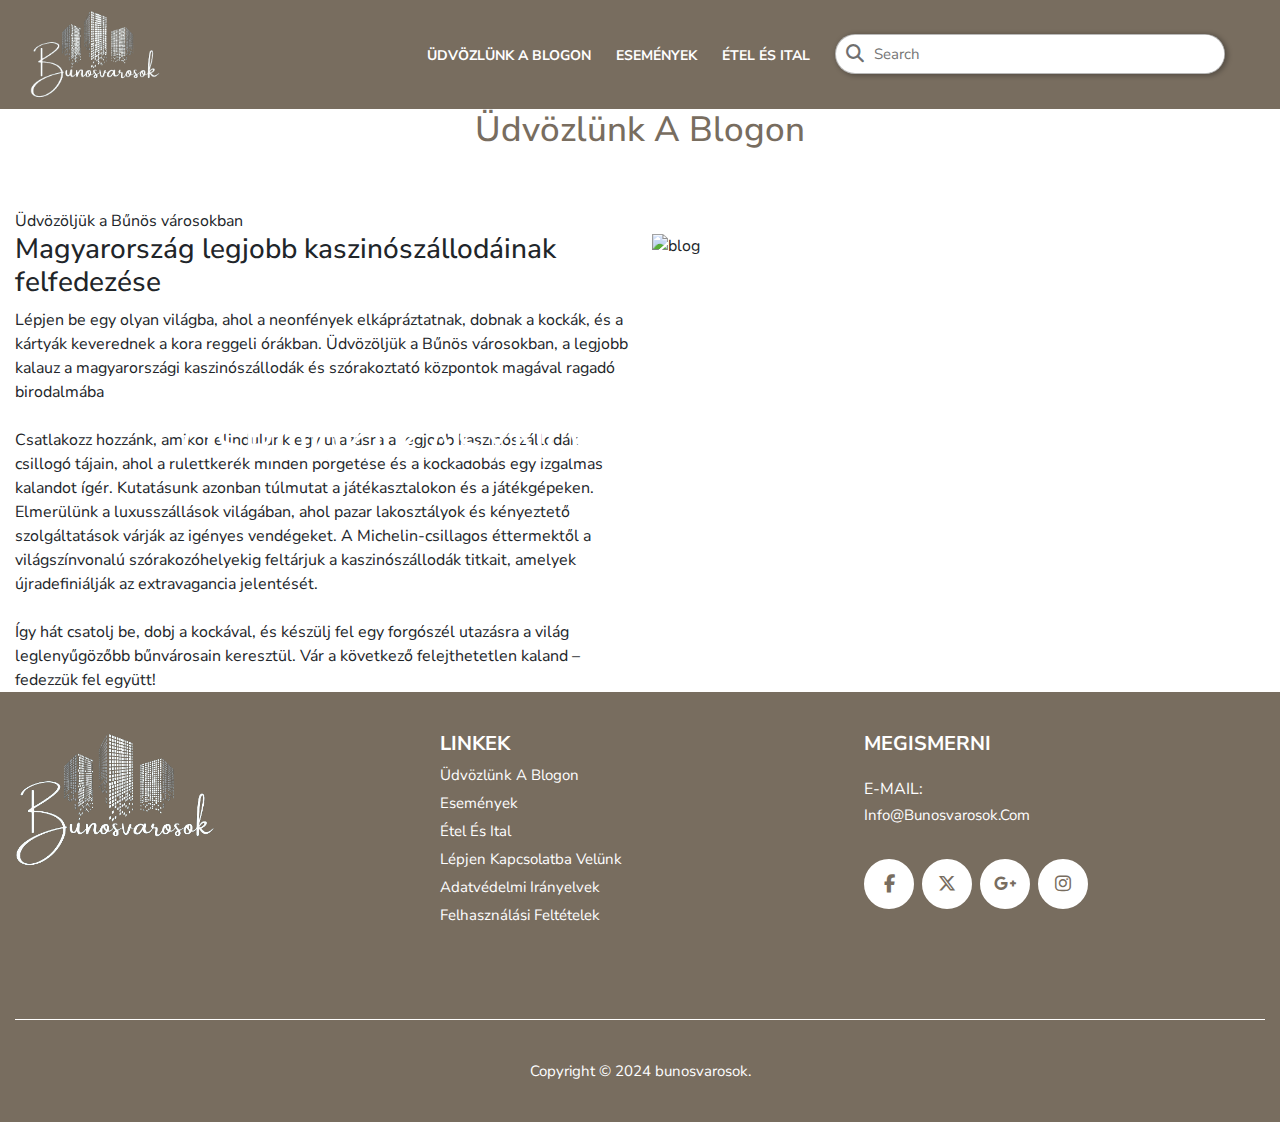
==== index.html @ e673e639 "changes" ====
<!DOCTYPE html>
<html lang="hu">

<head>
    <meta charset="UTF-8">
    <meta name="viewport" content="width=device-width, initial-scale=1.0">
    <title>itthon</title>
    <link rel="icon" type="image/x-icon" href="img/fav.png">
    <link rel="stylesheet" href="https://cdnjs.cloudflare.com/ajax/libs/font-awesome/6.5.1/css/all.min.css">
    <link rel="stylesheet" href="css/bootstrap.css">
    <link rel="stylesheet" href="css/style.css">
    <link rel="stylesheet" href="css/responsive.css">
</head>

<body>
    <!-- header section start -->
    <nav>
        <div class="container">
            <div class="navbar">
                <div class="logo"><a href="index.html"><img src="img/logo.png" alt="logo"></a></div>
                <div class="navlink">
                    <div class="closebutton"><i class="fa fa-times-circle" aria-hidden="true"></i></div>
                    <ul>
                        <li>
                            <a href="hotel.html"> Üdvözlünk a blogon</a>
                        </li>
                        <li>
                            <a href="events.html">Események</a>
                        </li>
                        <li>
                            <a href="food.html">Étel és ital</a>
                        </li>
                        <li>
                            <div id="search-wrapper">
                                <i class="search-icon fas fa-search"></i>
                                <input type="text" id="search" placeholder="Search">
                        </li>
                    </ul>

                </div>
                <div class="open"><i class="fa fa-bars" aria-hidden="true"></i></div>
            </div>
        </div>
    </nav>
    <!-- header section start -->
    <!-- hotel banner section start -->
    <div class="home_banner">
        <div class="container">
            <div class="row">
                <div class="col-12">
                    <div class="banner_box">
                        <h1>Ośrodki kasynowe na całym świecie!</h1>
                    </div>
                </div>
            </div>
        </div>
    </div>
    <!-- hotel banner section end -->
    <!-- blog section start -->
    <div class="blog_section">
        <div class="container">
            <div class="row">
                <div class="col-12">
                    <h2>Üdvözlünk a blogon</h2>
                    <p>Üdvözöljük a Bűnös városokban</p>
                </div>
                <div class="col-lg-6">
                    <div class="blog_text">
                        <h3>Magyarország legjobb kaszinószállodáinak felfedezése</h3>
                        <p>Lépjen be egy olyan világba, ahol a neonfények elkápráztatnak, dobnak a kockák, és a kártyák
                            keverednek a kora reggeli órákban. Üdvözöljük a Bűnös városokban, a legjobb kalauz a
                            magyarországi kaszinószállodák és szórakoztató központok magával ragadó birodalmába
                        </p><br>
                        <p>Csatlakozz hozzánk, amikor elindulunk egy utazásra a legjobb kaszinószállodák csillogó
                            tájain, ahol a
                            rulettkerék minden pörgetése és a kockadobás egy izgalmas kalandot ígér. Kutatásunk azonban
                            túlmutat a játékasztalokon és a játékgépeken. Elmerülünk a luxusszállások világában, ahol
                            pazar
                            lakosztályok és kényeztető szolgáltatások várják az igényes vendégeket. A Michelin-csillagos
                            éttermektől a világszínvonalú szórakozóhelyekig feltárjuk a kaszinószállodák titkait,
                            amelyek
                            újradefiniálják az extravagancia jelentését.
                        </p><br>
                        <p>Így hát csatolj be, dobj a kockával, és készülj fel egy forgószél utazásra a világ
                            leglenyűgözőbb
                            bűnvárosain keresztül. Vár a következő felejthetetlen kaland – fedezzük fel együtt!</p>
                    </div>
                </div>
                <div class="col-lg-6">
                    <div class="blog_img">
                        <img src="" alt="blog">
                    </div>
                </div>
            </div>
        </div>
    </div>
    <!-- blog section end -->
    <!-- footer section start -->
    <div class="footer">
        <div class="container">
            <div class="row">
                <div class="col-lg-4 col-sm-12 col-xs-12">
                    <div class="self_footer">
                        <a href="index.html">
                            <h4><img src="img/logo.png" alt="logo"></h4>
                        </a>
                        <ul>
                            <!-- <li>Ontdek de beste casinohotels van Nederland en geniet van elke seconde van uw leven met
                                onze diensten.
                            </li> -->
                        </ul>
                    </div>
                </div>
                <div class="col-lg-4 col-sm-12 col-xs-12">
                    <div class="self_footer self_footer_address">
                        <h4>LINKEK</h4>
                        <ul>
                            <li>
                                <a href="hotel.html"> Üdvözlünk a blogon</a>
                            </li>
                            <li>
                                <a href="events.html">Események</a>
                            </li>
                            <li>
                                <a href="food.html">Étel és ital</a>
                            </li>
                            <li>
                                <a href="contactus.html">Lépjen kapcsolatba velünk</a>
                            </li>
                            <li>
                                <a href="privacy.html">Adatvédelmi irányelvek</a>
                            </li>
                            <li>
                                <a href="terms.html">Felhasználási feltételek</a>
                            </li>
                        </ul>
                    </div>
                </div>
                <div class="col-lg-4 col-sm-12 col-xs-12">
                    <div class="self_footer self_footer_address">
                        <h4>MEGISMERNI
                        </h4>
                        <div class="email">
                            <p>E-MAIL:
                            </p>
                            <ul>
                                <li>
                                    <a href="mailto:info@bunosvarosok.com">info@bunosvarosok.com</a>
                                </li>
                            </ul>
                        </div>
                        <div class="social_profile">
                            <ul>
                                <li><a href="#"><i class="fa-brands fa-facebook-f"></i></a></li>
                                <li><a href="#"><i class="fa-brands fa-x-twitter"></i></a></li>
                                <li><a href="#"><i class="fa-brands fa-google-plus-g"></i></a></li>
                                <li><a href="#"><i class="fa-brands fa-instagram"></i></a></li>

                            </ul>
                        </div>
                    </div>
                </div>
            </div>
            <div class="row">
                <div class="col-lg-12 col-sm-12 col-xs-12">
                    <p class="copyright">Copyright © 2024 <a href="#">bunosvarosok</a>.</p>
                </div>
            </div>
        </div>
    </div>
    <!-- footer copyright section end  -->
    <script src="https://cdnjs.cloudflare.com/ajax/libs/jquery/2.2.2/jquery.min.js"></script>
    <script src="javascript/bootstrap.js"></script>
    <script src="javascript/slick.js"></script>
    <script src="https://maxcdn.bootstrapcdn.com/bootstrap/4.1.3/js/bootstrap.min.js"></script>
    <script>
        $(document).ready(function () {
            $(".open").click(function () {
                $("body").addClass("toggle");
            });
        });
        $(document).ready(function () {
            $(".closebutton").click(function () {
                $("body").removeClass("toggle");
            });
        });
    </script>
    <script>
        (function () {
            "use strict";

            var cookieAlert = document.querySelector(".cookie-alert");
            var acceptCookies = document.querySelector(".accept-cookies");

            cookieAlert.offsetHeight; // Force browser to trigger reflow (https://stackoverflow.com/a/39451131)

            if (!getCookie("acceptCookies")) {
                cookieAlert.classList.add("show");
            }

            acceptCookies.addEventListener("click", function () {
                setCookie("acceptCookies", true, 60);
                cookieAlert.classList.remove("show");
            });
        })();

        // Cookie functions stolen from w3schools
        function setCookie(cname, cvalue, exdays) {
            var d = new Date();
            d.setTime(d.getTime() + (exdays * 24 * 60 * 60 * 1000));
            var expires = "expires=" + d.toUTCString();
            document.cookie = cname + "=" + cvalue + ";" + expires + ";path=/";
        }

        function getCookie(cname) {
            var name = cname + "=";
            var decodedCookie = decodeURIComponent(document.cookie);
            var ca = decodedCookie.split(';');
            for (var i = 0; i < ca.length; i++) {
                var c = ca[i];
                while (c.charAt(0) === ' ') {
                    c = c.substring(1);
                }
                if (c.indexOf(name) === 0) {
                    return c.substring(name.length, c.length);
                }
            }
            return "";
        }
    </script>
    <script>
        $(document).ready(function () {
            $(window).scroll(function () {
                var nav = $("nav");
                nav.toggleClass("sticky", $(window).scrollTop() > 0);
            });
        });
    </script>

</body>

</html>
---- css/style.css ----
@import url('https://fonts.googleapis.com/css2?family=Nunito+Sans:opsz,wght@6..12,200;6..12,300;6..12,400;6..12,500;6..12,600;6..12,700;6..12,800;6..12,900;6..12,1000&display=swap');

:root {
    --primary-color: #786D5F;
    --secondary-color: #000;
    --main-color: #fff;
}

* {
    margin: 0;
    padding: 0;
    font-family: "Nunito sans";
}

ul,
li,
p,
a {
    text-decoration: none;
    list-style: none;
    margin: 0;
    padding: 0;
}

h1,
h2,
h3,
h4,
h5,
h6 {}

a,
a:hover,
a:focus,
a:active {
    text-decoration: none;
    outline: none;
}

.button,
a:hover {
    color: #000;
}

img {
    width: 100%;
    max-width: 100%;
}

.container {
    width: 100%;
    max-width: 1440px;
    margin: 0 auto;
    padding: 0 15px;
}

h2 {
    text-align: center;
    color: var(--primary-color);
    font-size: 35px;
    padding-bottom: 50px;
    text-transform: capitalize;
}

/* navbar styling  */
nav {
    background-color: var(--primary-color);
}

.logo img {
    max-width: 130px;
}

.navbar {
    padding: 10px 15px;
    display: flex;
    justify-content: space-between;
    align-items: center;
}

.navlink ul {
    display: flex;
    align-items: center;
}

.navlink ul li {
    font-size: 18px;
    margin: 0 25px 0 0;

}

.navlink ul li a {
    color: #fff;
    font-size: 14px;
    font-style: normal;
    font-weight: bold;
    line-height: normal;
    text-transform: uppercase;
}

.open {
    display: none;
}

.closebutton {
    display: none;
}

.banner_box {
    display: flex;
    flex-direction: column;
    justify-content: center;
    align-items: center;
    height: 100%;
    text-align: center;
    position: absolute;
    top: 50%;
    left: 50%;
    color: var(--main-color);
    width: 80%;
    transform: translate(-50%, -50%);
}

.banner_box h1 {
    font-size: 45px;
    text-transform: uppercase;
}

/* navbar stylng end */
/* contact styling start */
.contact_banner {
    height: 400px;
    background-image: url(../image/contactusbanner.jpg);
    background-size: cover;
    background-position: bottom;
    background-repeat: no-repeat;
    position: relative;
}

.contact_banner::before {
    position: absolute;
    content: '';
    background: #000000a8;
    width: 100%;
    height: 100%;
    z-index: 0;
}

.contact_section h3 {
    font-size: 22px;
    text-align: left;
    line-height: 30px;
    margin-top: 20px;
    padding: 0;
}

.contact_section h2 {
    font-size: 35px;
    text-align: left;
    padding: 0;
    margin-bottom: 20px;

}

.contact_section {
    padding: 80px 0;
}

input.form-control.sub_btn {
    width: 200px;
    padding: 10px;
    background-color: var(--primary-color);
    color: #ffff;
    border: 1px solid transparent;
    transition: all 0.5s;
}

input.form-control.sub_btn:hover {
    font-weight: 500;
    background-color: #fff;
    color: var(--primary-color);
    border: 1px solid var(--primary-color);
}

.row.email p a {
    color: #000;
    -webkit-transition: all 0.3s ease 0s;
    transition: all 0.3s ease 0s;
    line-height: 28px;
    font-size: 15px;
    text-transform: capitalize;
}

/* contact styling end */
/* privacy styling start */
.privacy__section {
    position: relative;
    height: 400px;
    background-image: url(../img/privacybanner.jpg);
    background-repeat: no-repeat;
    background-size: cover;
    background-position: center;
    object-fit: cover;
    margin-top: 0;
    isolation: isolate;
    display: flex;
    flex-direction: column;
    justify-content: center;
    align-items: center;
    text-align: center;
}

.privacy__section::after {
    content: '';
    position: absolute;
    inset: 0;
    background-color: rgba(0, 0, 0, 0.55);
    z-index: -1;
}

.privacy-policy {
    padding: 40px 0;
}

.privacy-policy a {
    color: #000;
    font-weight: 700;
}

.privacy__section .banner__text h1 {
    color: var(--main-color);
    text-transform: uppercase;
}

/* privacy styling end */
/* terms styling start */
.terms__section {
    position: relative;
    height: 400px;
    background-image: url(../img/termsbanner.jpg);
    background-repeat: no-repeat;
    background-size: cover;
    background-position: center;
    object-fit: cover;
    margin-top: 0;
    isolation: isolate;
    display: flex;
    flex-direction: column;
    justify-content: center;
    align-items: center;
    text-align: center;

}

.terms__section::after {
    content: '';
    position: absolute;
    inset: 0;
    background-color: rgba(0, 0, 0, 0.55);
    z-index: -1;
}

.terms_conditons {
    padding: 40px 0;
}

.terms_conditons a {
    color: #000;
    font-weight: 700;
}

.terms__section .banner__text h1 {
    color: #fff;
    text-transform: uppercase;
}

.banner__text {
    display: flex;
    flex-direction: column;
    justify-content: center;
    align-items: center;
    height: 100%;
    text-align: center;
    position: absolute;
    top: 50%;
    left: 50%;
    color: var(--main-color);
    width: 80%;
    transform: translate(-50%, -50%);
}

.terms_conditons ul li {
    list-style-type: disc;
    margin-left: 15px;
}

.terms_conditons ol li {
    margin-left: -9px;
    list-style-type: unset;

}

/* terms styling end */
/* footer styling */
.footer {
    padding: 40px 0;
    background: var(--primary-color);
}

/*END FOOTER SOCIAL DESIGN*/
.self_footer h4 img {
    max-width: 200px;
}


.self_footer h4 {
    color: var(--main-color);
    margin-top: 0;
    margin-bottom: 5px;
    font-weight: 700;
    text-transform: uppercase;
    font-size: 20px;
}

.self_footer p {
    color: var(--main-color);
    text-transform: uppercase;
    margin: 21px 0 0;
}

.self_footer ul {
    margin: 0;
    padding: 0;
    list-style: none;
}

.self_footer ul li {
    font-weight: 400;
    color: var(--secondary-color);
    line-height: 28px;
}

.self_footer ul li a {
    color: var(--font-color);
    -webkit-transition: all 0.3s ease 0s;
    transition: all 0.3s ease 0s;
    line-height: 28px;
    font-size: 15px;
    text-transform: capitalize;
}

.self_footer ul li a:hover {
    color: var(--secondary-color);
}

.self_footer_address ul li {
    color: #fff;
    font-size: 15px;
}

.self_footer_address ul li span {
    font-weight: 400;
    color: #fff;
    line-height: 28px;
}

.self_footer {
    margin-bottom: 20px;
}

.contact_social ul {
    list-style: outside none none;
    margin: 0;
    padding: 0;
}

/*END NEWSLETTER CSS*/

/*START SOCIAL PROFILE CSS*/
.social_profile {
    margin-top: 30px;
}

.social_profile ul {
    list-style: outside none none;
    margin: 0;
    padding: 0;
}

.social_profile ul li {
    float: left;
}

.social_profile ul li a {
    text-align: center;
    border: 0px;
    text-transform: uppercase;
    transition: all 0.3s ease 0s;
    margin: 0px 8px 0 0;
    font-size: 18px;
    color: var(--primary-color);
    border-radius: 50%;
    width: 50px;
    height: 50px;
    border: 2px solid var(--main-color);
    background: var(--main-color);
    display: inline-flex;
    justify-content: center;
    align-items: center;
}

.social_profile ul li a:hover {
    background: transparent;
    border: 1px solid var(--main-color);
    color: var(--main-color);
}

/*END SOCIAL PROFILE CSS*/
.copyright {
    margin-top: 70px;
    padding-top: 40px;
    color: var(--main-color);
    font-size: 15px;
    border-top: 1px solid var(--main-color);
    text-align: center;
}

.copyright a {
    color: var(--font-color);
    transition: all 0.2s ease 0s;
}

.copyright a:hover {
    color: var(--secondary-color);
}

/* footer styling end */
/* search styling start */
#search-wrapper {
    display: flex;
    border: 1px solid rgba(0, 0, 0, 0.276);
    align-items: stretch;
    border-radius: 50px;
    background-color: #fff;
    overflow: hidden;
    max-width: 400px;
    box-shadow: 2px 1px 5px 1px rgba(0, 0, 0, 0.273);

}

#search {
    border: none;
    width: 350px;
    font-size: 15px;
}

#search:focus {
    outline: none;
}

.search-icon {
    margin: 10px;
    color: rgba(0, 0, 0, 0.564);
}

#search-button {
    border: none;
    cursor: pointer;
    color: #fff;
    background-color: var(--primary-color);
    padding: 0px 10px;
}

/* search styling end */
---- css/responsive.css ----
@media screen and (max-width:1200px) {
    body.toggle .navlink {
        transform: translateX(0);
        
    }

    .open {
        display: block;
        color: #fff;
        font-size: 30px;
    }

    .closebutton {
        display: block;
        position: absolute;
        top: 20px;
        right: 40px;
        color: #fff;
        font-size: 25px;
    }

    .saerchbar {
        display: none;
    }


    .navlink {
        transform: translateX(-100%);
        transition: all 0.5s linear;
        position: fixed;
        left: 0;
        top: 0;
        bottom: 0;
        background: #004F44;
        width: 400px;
        padding: 40px;
        margin: 0;
        z-index: 9;
    }

    .navlink ul {
        display: flex;
        flex-direction: column;
        align-items: start;
    }

    .navbar .navlink {
        margin-left: 0;

    }

    .navlink ul li a {
        color: #fff;
    }

    .navlink ul li {
        padding: 10px;
    }

    .box1 h2 {
        margin-top: 10px;
    }

    .social_profile ul li a {
        font-size: 18px;
        width: 45px;
        height: 45px;
        line-height: 47px;
    }

    .copyright {
        margin-top: 20px;
        padding-top: 10px;
    }

    .same_box h1 {
        font-size: 35px;
    }

    .same_box p {
        font-size: 16px;

    }
    
}
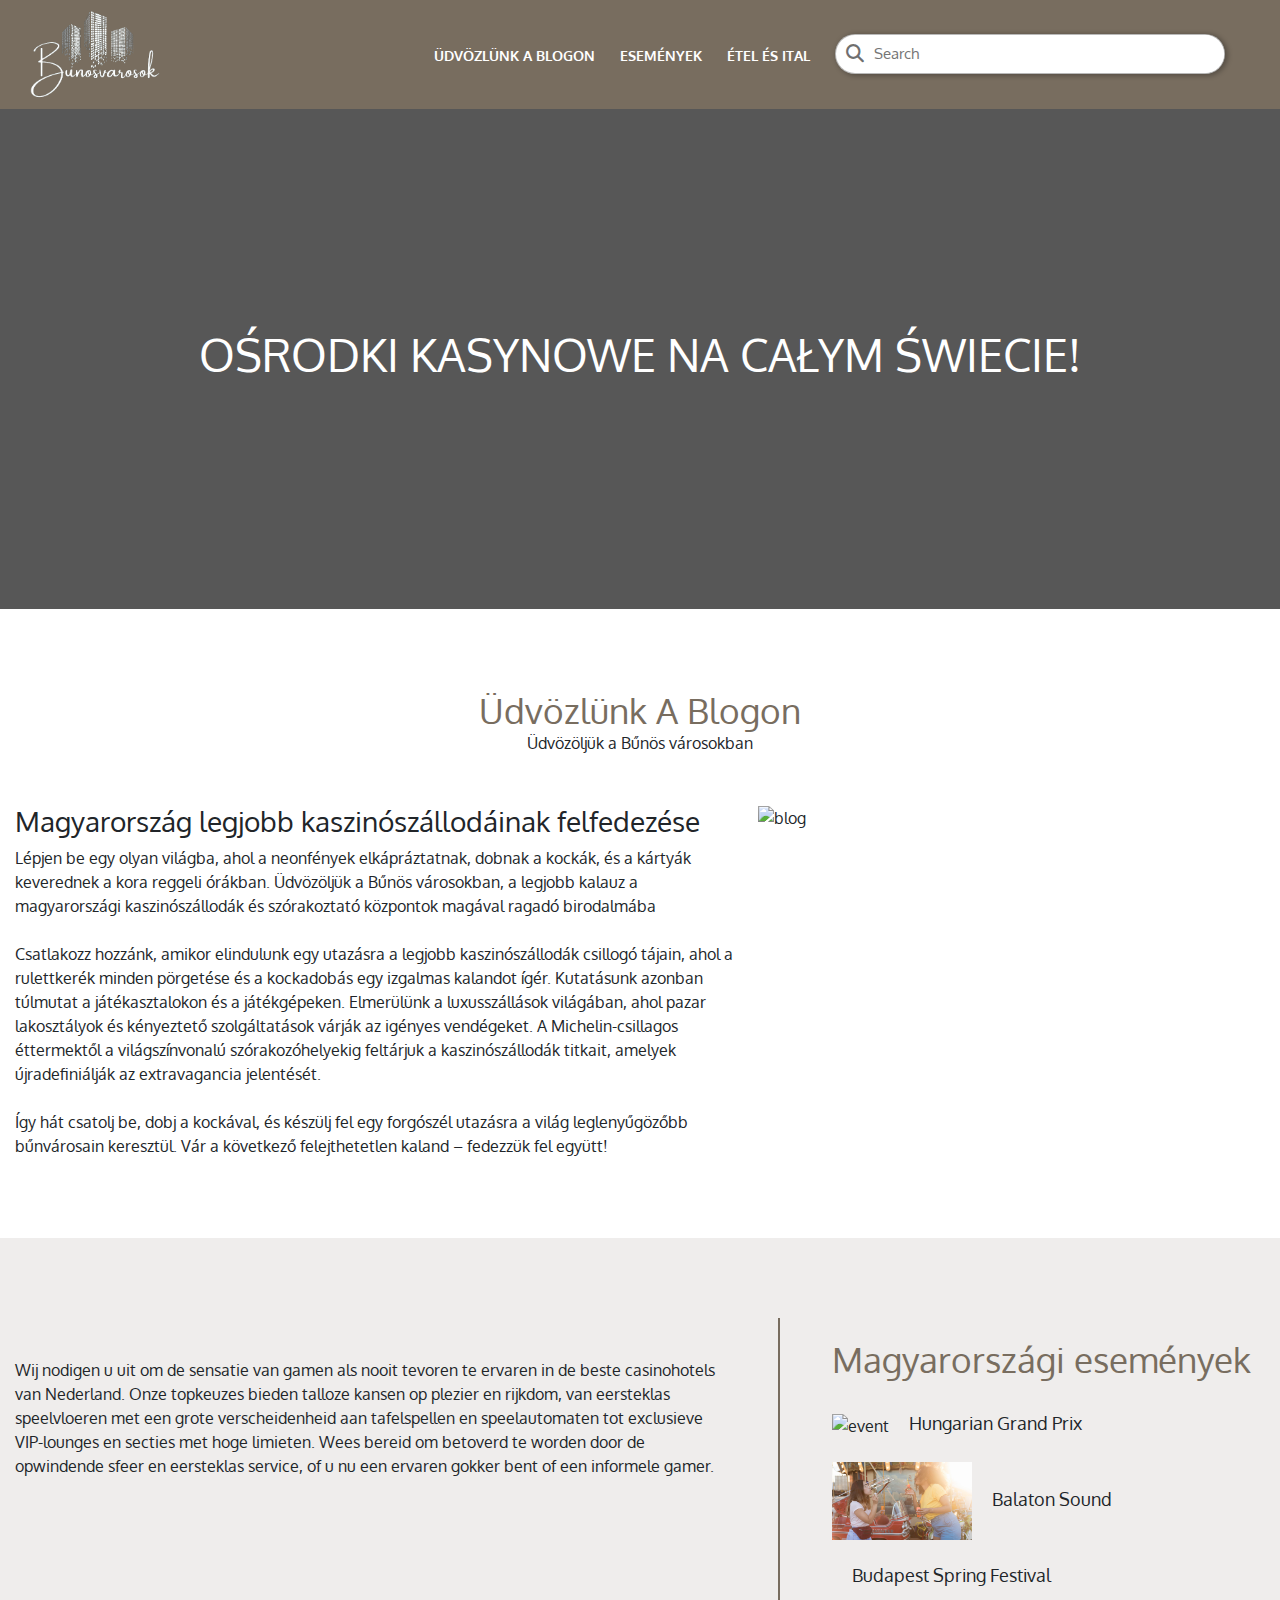
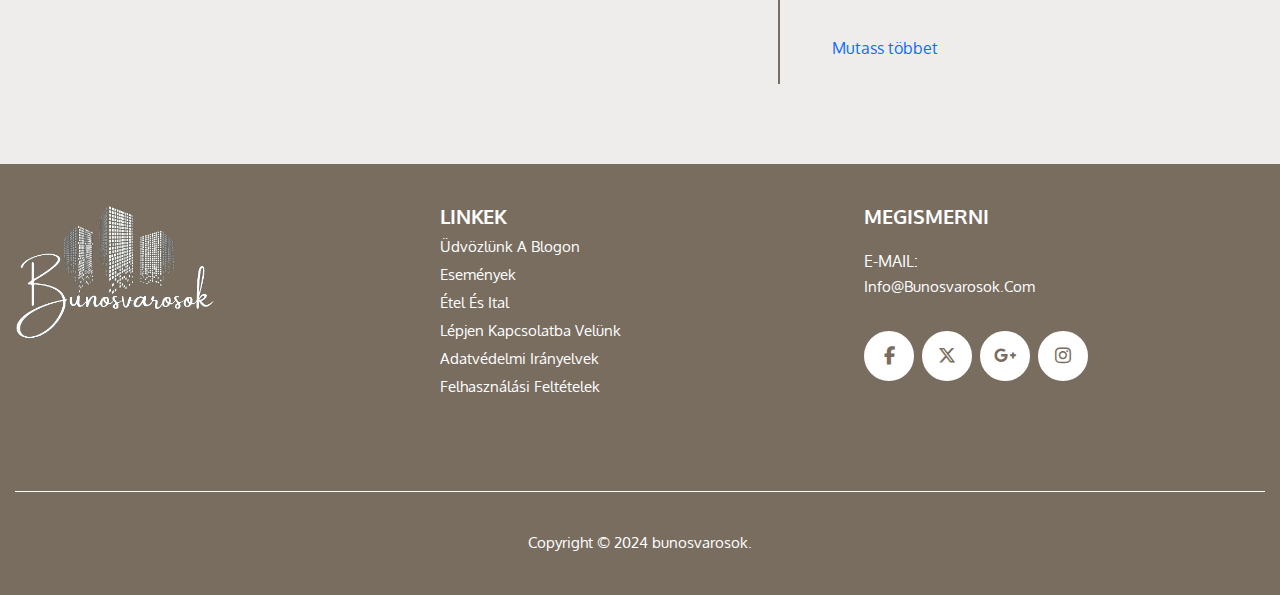
==== commit 05e18dfb: "changes" ====
--- a/index.html
+++ b/index.html
@@ -61,10 +61,12 @@
         <div class="container">
             <div class="row">
                 <div class="col-12">
-                    <h2>Üdvözlünk a blogon</h2>
-                    <p>Üdvözöljük a Bűnös városokban</p>
-                </div>
-                <div class="col-lg-6">
+                    <div class="blog_heading">
+                        <h2>Üdvözlünk a blogon</h2>
+                        <p>Üdvözöljük a Bűnös városokban</p>
+                    </div>
+                </div>
+                <div class="col-lg-7">
                     <div class="blog_text">
                         <h3>Magyarország legjobb kaszinószállodáinak felfedezése</h3>
                         <p>Lépjen be egy olyan világba, ahol a neonfények elkápráztatnak, dobnak a kockák, és a kártyák
@@ -86,15 +88,78 @@
                             bűnvárosain keresztül. Vár a következő felejthetetlen kaland – fedezzük fel együtt!</p>
                     </div>
                 </div>
-                <div class="col-lg-6">
+                <div class="col-lg-5">
                     <div class="blog_img">
-                        <img src="" alt="blog">
+                        <img src="img/blogimg.png" alt="blog">
                     </div>
                 </div>
             </div>
         </div>
     </div>
     <!-- blog section end -->
+    <!-- aside events section start -->
+    <div class="home_asidebar">
+        <div class="container">
+            <div class="row">
+                <div class="col-xxl-7 col-xl-7 col-lg-6 col-md-12 col-sm-12">
+                    <div class="left_side_ab">
+                        <img src="assets/images/homeaside.jpg" alt="" class="img-fluid">
+                        <p class="mt-3">Wij nodigen u uit om de sensatie van gamen als nooit tevoren te ervaren in de
+                            beste casinohotels van
+                            Nederland. Onze topkeuzes bieden talloze kansen op plezier en rijkdom, van eersteklas
+                            speelvloeren
+                            met een grote verscheidenheid aan tafelspellen en speelautomaten tot exclusieve VIP-lounges
+                            en
+                            secties met hoge limieten. Wees bereid om betoverd te worden door de opwindende sfeer en
+                            eersteklas service, of u nu een ervaren gokker bent of een informele gamer.</p>
+
+                    </div>
+                </div>
+                <div class="col-xxl-5 col-xl-5 col-lg-6 col-md-12 col-sm-12">
+                    <div class="right_side_ab">
+                        <div class="row upcoming_events">
+                            <div class="col-12 mb-4">
+                                <h3>Magyarországi események</h3>
+                            </div>
+                            <div class="col-12 mb-4">
+                                <div class="events">
+                                    <div class="box">
+                                        <img src="img/aside1img.jpg" alt="event">
+                                    </div>
+                                    <div class="box2">
+                                        <h4>Hungarian Grand Prix</h4>
+                                    </div>
+                                </div>
+                            </div>
+                            <div class="col-12 mb-4">
+                                <div class="events">
+                                    <div class="box">
+                                        <img src="img/aside2img.jpg" alt="event">
+                                    </div>
+                                    <div class="box2">
+                                        <h4>Balaton Sound</h4>
+                                    </div>
+                                </div>
+                            </div>
+                            <div class="col-12 mb-4">
+                                <div class="events">
+                                    <div class="box">
+                                        <img src="assets/images/events.jpg" alt="">
+                                    </div>
+                                    <div class="box2">
+                                        <h4>Budapest Spring Festival</h4>
+                                    </div>
+                                </div>
+                            </div>
+                            <div class="col-12 mt-4 mb-4"><a href="Aankomende-evenementen.html" class="common_btn"
+                                    target="_blank">Mutass többet</a></div>
+                        </div>
+                    </div>
+                </div>
+            </div>
+        </div>
+    </div>
+    <!-- aside events section end -->
     <!-- footer section start -->
     <div class="footer">
         <div class="container">
--- a/css/style.css
+++ b/css/style.css
@@ -1,4 +1,4 @@
-@import url('https://fonts.googleapis.com/css2?family=Nunito+Sans:opsz,wght@6..12,200;6..12,300;6..12,400;6..12,500;6..12,600;6..12,700;6..12,800;6..12,900;6..12,1000&display=swap');
+@import url('https://fonts.googleapis.com/css2?family=Oxygen:wght@300;400;700&display=swap');
 
 :root {
     --primary-color: #786D5F;
@@ -9,7 +9,7 @@
 * {
     margin: 0;
     padding: 0;
-    font-family: "Nunito sans";
+    font-family: "Oxygen", sans-serif;
 }
 
 ul,
@@ -58,7 +58,7 @@
     text-align: center;
     color: var(--primary-color);
     font-size: 35px;
-    padding-bottom: 50px;
+    padding-bottom: 10px;
     text-transform: capitalize;
 }
 
@@ -106,6 +106,26 @@
     display: none;
 }
 
+/* navbar stylng end */
+/* home page start */
+.home_banner {
+    height: 500px;
+    background-image: url(../img/homebanner.jpg);
+    background-size: cover;
+    background-position: center;
+    background-repeat: no-repeat;
+    position: relative;
+}
+
+.home_banner::before {
+    position: absolute;
+    content: '';
+    background: #000000a8;
+    width: 100%;
+    height: 100%;
+    z-index: 0;
+}
+
 .banner_box {
     display: flex;
     flex-direction: column;
@@ -126,13 +146,234 @@
     text-transform: uppercase;
 }
 
-/* navbar stylng end */
+/* home page end */
+/* blog styling start */
+.blog_section {
+    padding: 80px 0;
+}
+
+.blog_heading h2 {
+    margin-bottom: 0;
+    padding: 0;
+}
+
+.blog_heading {
+    text-align: center;
+    margin-bottom: 50px;
+}
+
+.blog_text {
+    display: flex;
+    flex-direction: column;
+    justify-content: center;
+    height: 100%;
+}
+
+.blog_img img {
+    width: 75%;
+    text-align: center;
+}
+
+/* blog styling end */
+/* hotel styling start */
+.hotel_banner {
+    height: 400px;
+    background-image: url(../img/hotelbanner.jpg);
+    background-size: cover;
+    background-position: center;
+    background-repeat: no-repeat;
+    position: relative;
+}
+
+.hotel_banner::before {
+    position: absolute;
+    content: '';
+    background: #000000a8;
+    width: 100%;
+    height: 100%;
+    z-index: 0;
+}
+
+/* hotel styling end */
+/* food styling start */
+.food_banner {
+    height: 400px;
+    background-image: url(../img/foodbanner.jpg);
+    background-size: cover;
+    background-position: center;
+    background-repeat: no-repeat;
+    position: relative;
+}
+
+.food_banner::before {
+    position: absolute;
+    content: '';
+    background: #000000a8;
+    width: 100%;
+    height: 100%;
+    z-index: 0;
+}
+
+/* food styling end */
+/* below banner styling start */
+.below_section {
+    padding: 80px 0px;
+    background: #786d5f1f;
+}
+
+.below_text {
+    display: flex;
+    justify-content: center;
+    height: 100%;
+    flex-direction: column;
+    margin-bottom: 20px;
+}
+
+.below_text h2 {
+    text-align: left;
+}
+
+/* below banner styling end */
+/* hotel detail styling start */
+.hotel_detail {
+    padding: 80px 0;
+}
+
+.detail_inner {
+    text-align: center;
+    height: 100%;
+    box-shadow: rgba(100, 100, 111, 0.2) 0px 7px 29px 0px;
+    border-radius: 5px;
+    padding: 20px 15px;
+    border-bottom: 4px solid #786d5f;
+    background-color: #fff;
+    transition: all 0.5s;
+}
+
+.detail_inner h3 {
+    color: var(--primary-color);
+    margin: 15px 0;
+}
+
+
+
+/* hotel detail styling end */
+/* events styling start */
+.event_banner {
+    height: 400px;
+    background-image: url(../img/eventsbanner.jpg);
+    background-size: cover;
+    background-position: center;
+    background-repeat: no-repeat;
+    position: relative;
+}
+
+.event_banner::before {
+    position: absolute;
+    content: '';
+    background: #000000a8;
+    width: 100%;
+    height: 100%;
+    z-index: 0;
+}
+
+.events_section {
+    padding: 80px 0;
+}
+
+.canvas-picture img {
+    height: 350px;
+    object-fit: cover;
+}
+
+.hotel_box {
+    display: flex;
+    flex-direction: column;
+    align-items: center;
+    justify-content: center;
+    height: 100%;
+    text-align: center;
+}
+
+.hotel_box p {
+    margin-bottom: 10px;
+}
+
+a.view {
+    margin-top: 20px;
+    text-decoration: none;
+    padding: 8px 30PX;
+    color: #fff;
+    background: var(--primary-color);
+    border: 1px solid transparent;
+    transition: all 0.5s;
+    border-radius: 5px;
+    font-size: 18px;
+}
+
+a.view:hover {
+    border: 1px solid var(--primary-color);
+    color: var(--primary-color);
+    background: transparent;
+}
+
+.event_row {
+    margin-bottom: 20px;
+    box-shadow: rgba(100, 100, 111, 0.2) 0px 7px 29px 0px;
+    padding: 20px;
+}
+
+.bottom_text_section {
+    background-color: #786d5f1f;
+    padding: 80px 0;
+}
+
+/* events styling end */
+/* home aside styling */
+.events {
+    display: flex;
+    flex-direction: row;
+    align-items: center;
+    justify-content: start;
+    gap: 20px;
+}
+
+.box img {
+    width: 140px;
+}
+
+.box img:hover {
+    transition: 0.5s;
+    transform: scale(1.1);
+}
+
+.box2 h4 {
+    font-size: 18px;
+    margin-bottom: 2px;
+}
+
+.row.upcoming_events {
+    border-left: 2px solid var(--primary-color);
+    padding-left: 40px;
+    margin-left: 20px;
+}
+
+.row.upcoming_events h3 {
+    color: var(--primary-color);
+    font-size: 35px;
+    margin-top: 20px;
+}
+.home_asidebar{
+    padding: 80px 0;
+    background: #786d5f1f;
+}
+/* home aside styling end */
 /* contact styling start */
 .contact_banner {
     height: 400px;
-    background-image: url(../image/contactusbanner.jpg);
+    background-image: url(../img/contactbanner.jpg);
     background-size: cover;
-    background-position: bottom;
+    background-position: center;
     background-repeat: no-repeat;
     position: relative;
 }
@@ -199,7 +440,7 @@
     background-image: url(../img/privacybanner.jpg);
     background-repeat: no-repeat;
     background-size: cover;
-    background-position: center;
+    background-position: revert;
     object-fit: cover;
     margin-top: 0;
     isolation: isolate;
--- a/css/responsive.css
+++ b/css/responsive.css
@@ -1,7 +1,7 @@
 @media screen and (max-width:1200px) {
     body.toggle .navlink {
         transform: translateX(0);
-        
+
     }
 
     .open {
@@ -57,10 +57,6 @@
         padding: 10px;
     }
 
-    .box1 h2 {
-        margin-top: 10px;
-    }
-
     .social_profile ul li a {
         font-size: 18px;
         width: 45px;
@@ -72,14 +68,10 @@
         margin-top: 20px;
         padding-top: 10px;
     }
+}
+    @media screen and (max-width:991px) {
 
-    .same_box h1 {
-        font-size: 35px;
-    }
-
-    .same_box p {
-        font-size: 16px;
-
-    }
-    
-}
+        .hotel_box {
+            margin-bottom: 35px;
+        }
+    }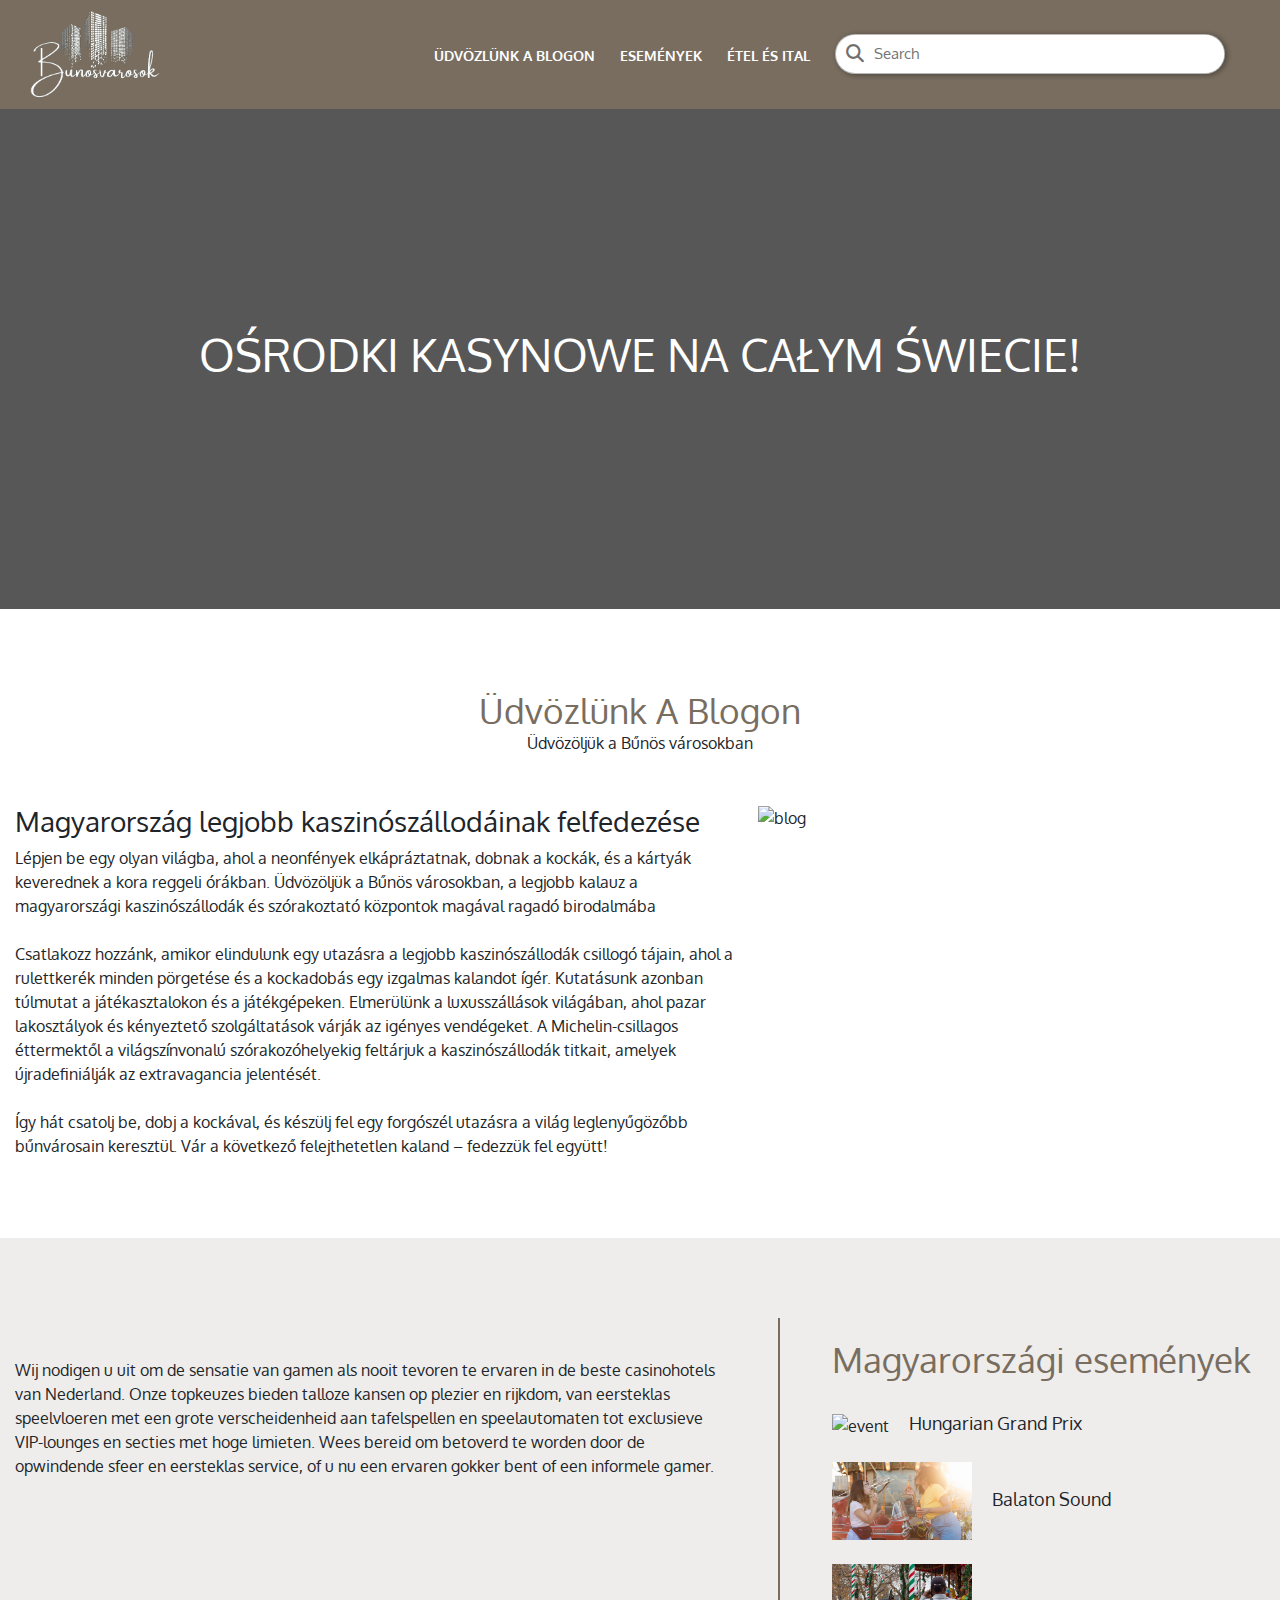
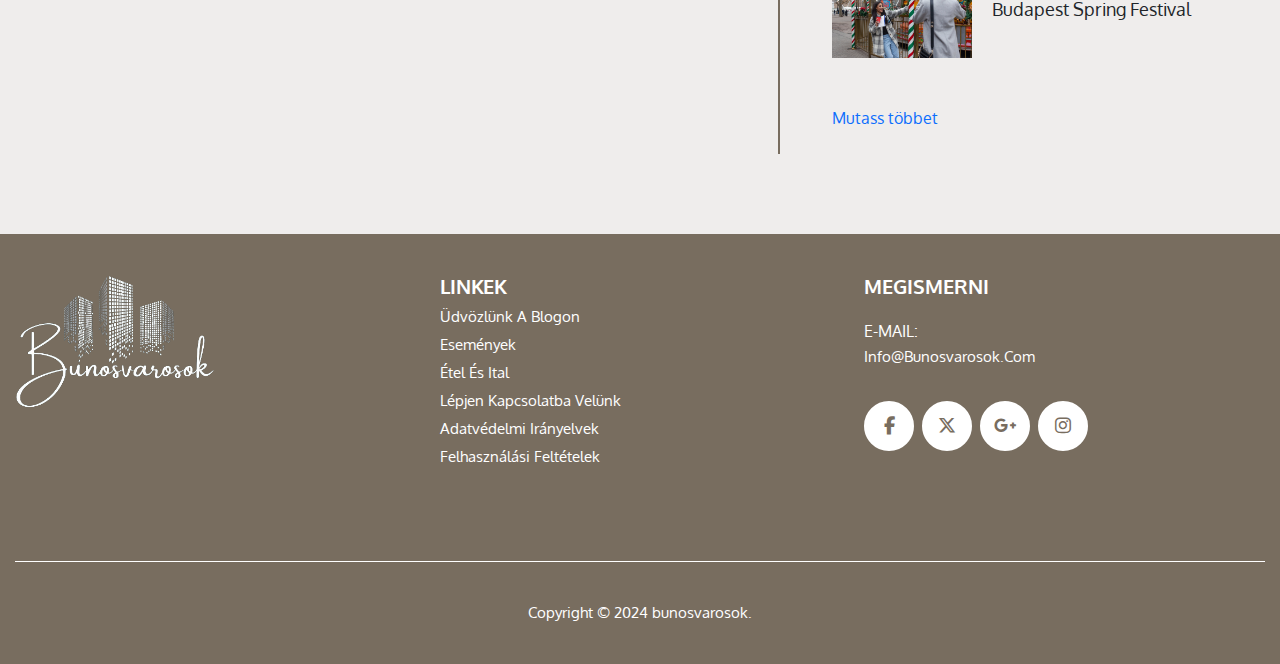
==== commit 48f1189d: "changes" ====
--- a/index.html
+++ b/index.html
@@ -144,7 +144,7 @@
                             <div class="col-12 mb-4">
                                 <div class="events">
                                     <div class="box">
-                                        <img src="assets/images/events.jpg" alt="">
+                                        <img src="img/aside3img.jpg" alt="event">
                                     </div>
                                     <div class="box2">
                                         <h4>Budapest Spring Festival</h4>
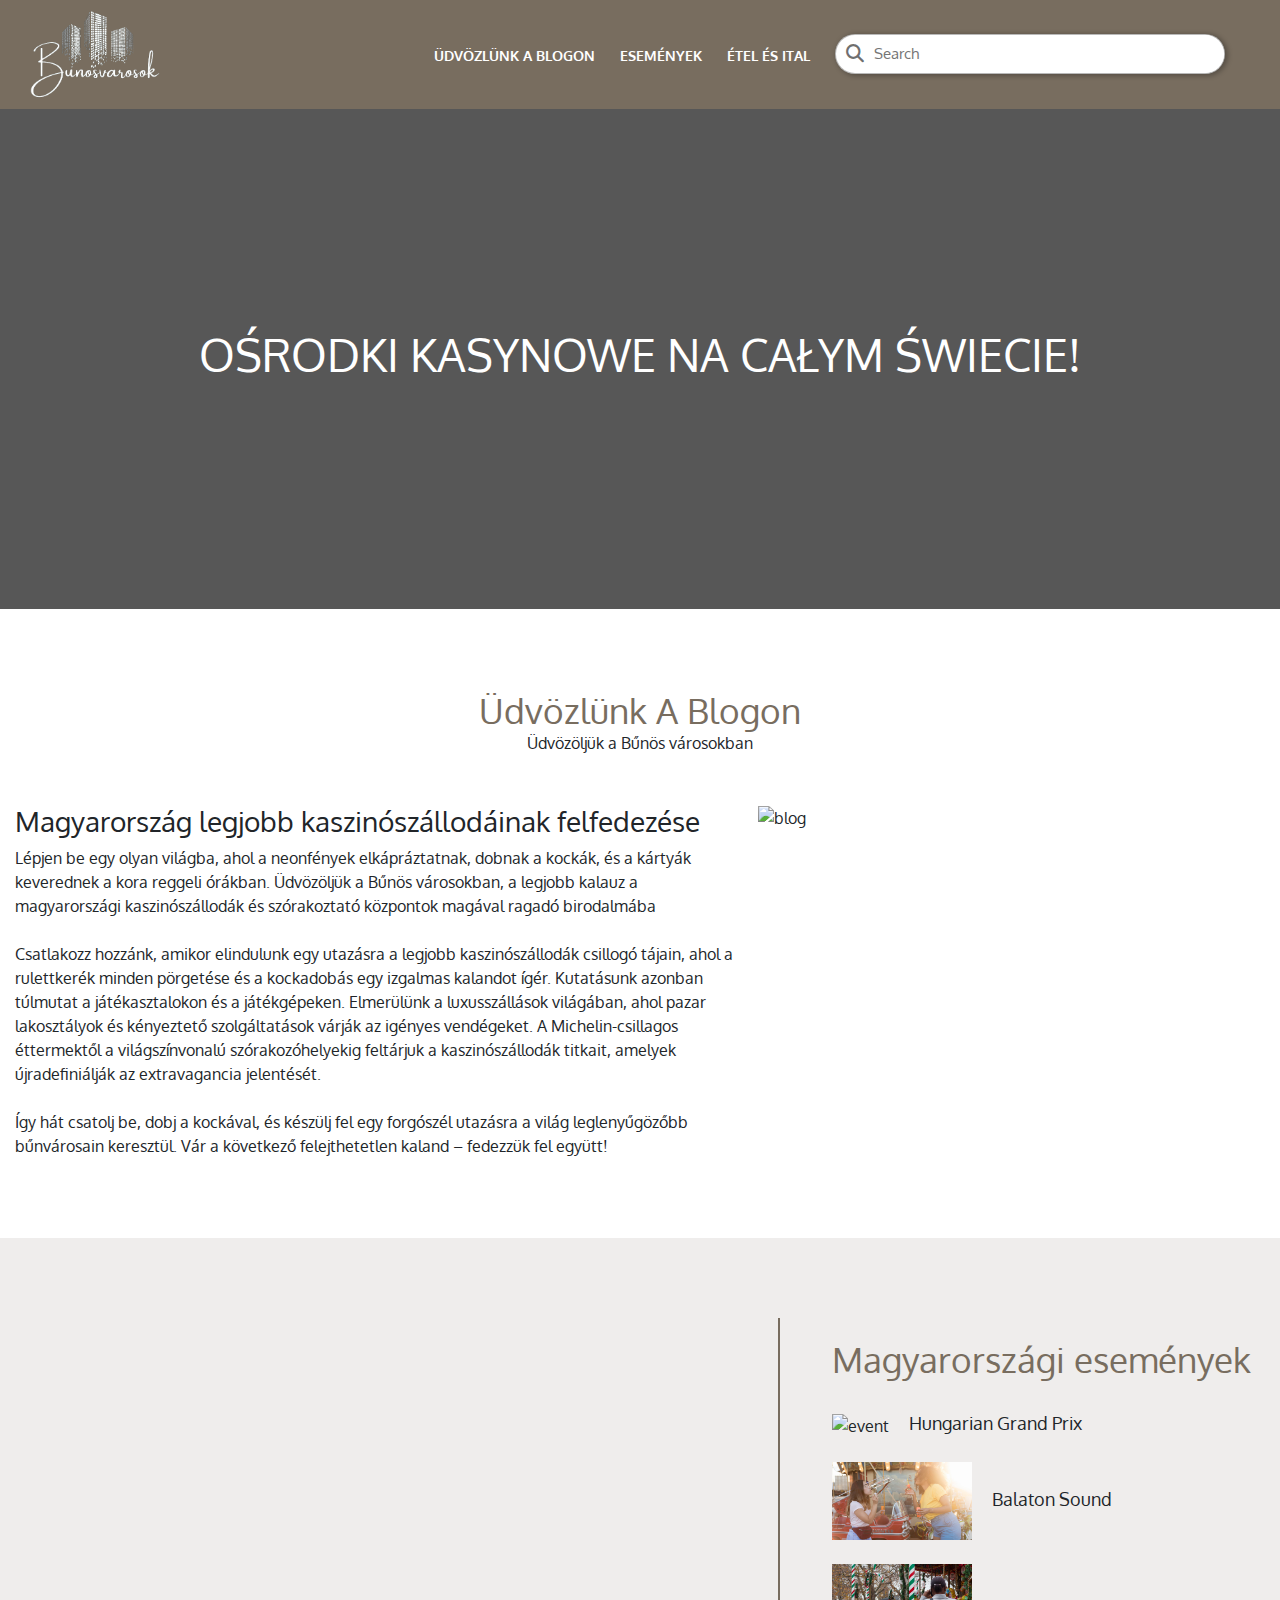
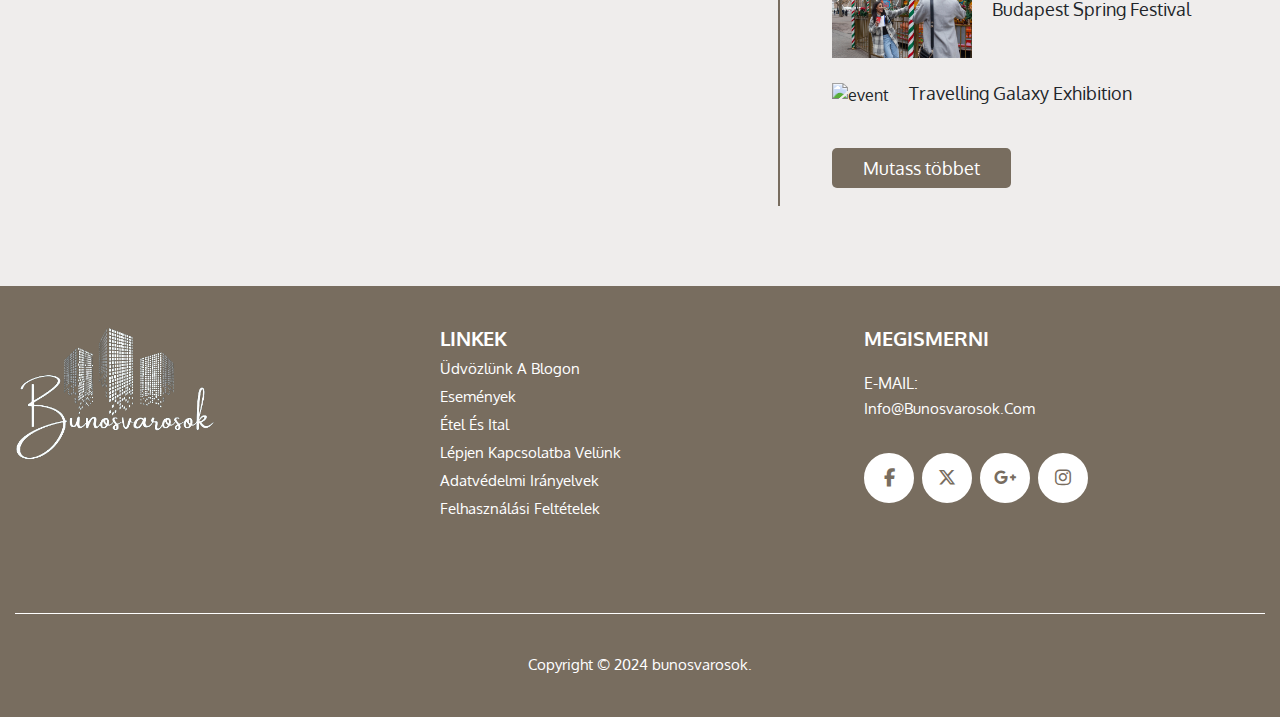
==== commit db531865: "changes" ====
--- a/index.html
+++ b/index.html
@@ -103,15 +103,7 @@
             <div class="row">
                 <div class="col-xxl-7 col-xl-7 col-lg-6 col-md-12 col-sm-12">
                     <div class="left_side_ab">
-                        <img src="assets/images/homeaside.jpg" alt="" class="img-fluid">
-                        <p class="mt-3">Wij nodigen u uit om de sensatie van gamen als nooit tevoren te ervaren in de
-                            beste casinohotels van
-                            Nederland. Onze topkeuzes bieden talloze kansen op plezier en rijkdom, van eersteklas
-                            speelvloeren
-                            met een grote verscheidenheid aan tafelspellen en speelautomaten tot exclusieve VIP-lounges
-                            en
-                            secties met hoge limieten. Wees bereid om betoverd te worden door de opwindende sfeer en
-                            eersteklas service, of u nu een ervaren gokker bent of een informele gamer.</p>
+                        <img src="img/asidebarimg.jpg" alt="" class="img-fluid">
 
                     </div>
                 </div>
@@ -151,8 +143,18 @@
                                     </div>
                                 </div>
                             </div>
-                            <div class="col-12 mt-4 mb-4"><a href="Aankomende-evenementen.html" class="common_btn"
-                                    target="_blank">Mutass többet</a></div>
+                            <div class="col-12 mb-4">
+                                <div class="events">
+                                    <div class="box">
+                                        <img src="img/galaxyevents.jpg" alt="event">
+                                    </div>
+                                    <div class="box2">
+                                        <h4>Travelling Galaxy Exhibition</h4>
+                                    </div>
+                                </div>
+                            </div>
+                            <div class="col-12 mt-4 mb-4"><a href="events.html" class="view" target="_blank">Mutass
+                                    többet</a></div>
                         </div>
                     </div>
                 </div>
--- a/css/responsive.css
+++ b/css/responsive.css
@@ -31,7 +31,7 @@
         left: 0;
         top: 0;
         bottom: 0;
-        background: #004F44;
+        background: var(--primary-color);
         width: 400px;
         padding: 40px;
         margin: 0;
@@ -68,10 +68,39 @@
         margin-top: 20px;
         padding-top: 10px;
     }
+
+    #search-wrapper {
+        max-width: 250px;
+    }
 }
-    @media screen and (max-width:991px) {
 
-        .hotel_box {
-            margin-bottom: 35px;
-        }
-    }+@media screen and (max-width:991px) {
+
+    .hotel_box {
+        margin-bottom: 35px;
+    }
+
+    .row.upcoming_events h3 {
+        margin-bottom: 0;
+        margin-top: 20px;
+    }
+
+    .right_side_ab {
+        margin-top: 20px;
+    }
+}
+
+@media screen and (max-width:575px) {
+    .row.upcoming_events {
+        padding-left: 20px;
+        margin-left: 20px;
+    }
+
+    .row.upcoming_events h3 {
+        font-size: 28px;
+    }
+
+    .box img {
+        width: 90px;
+    }
+}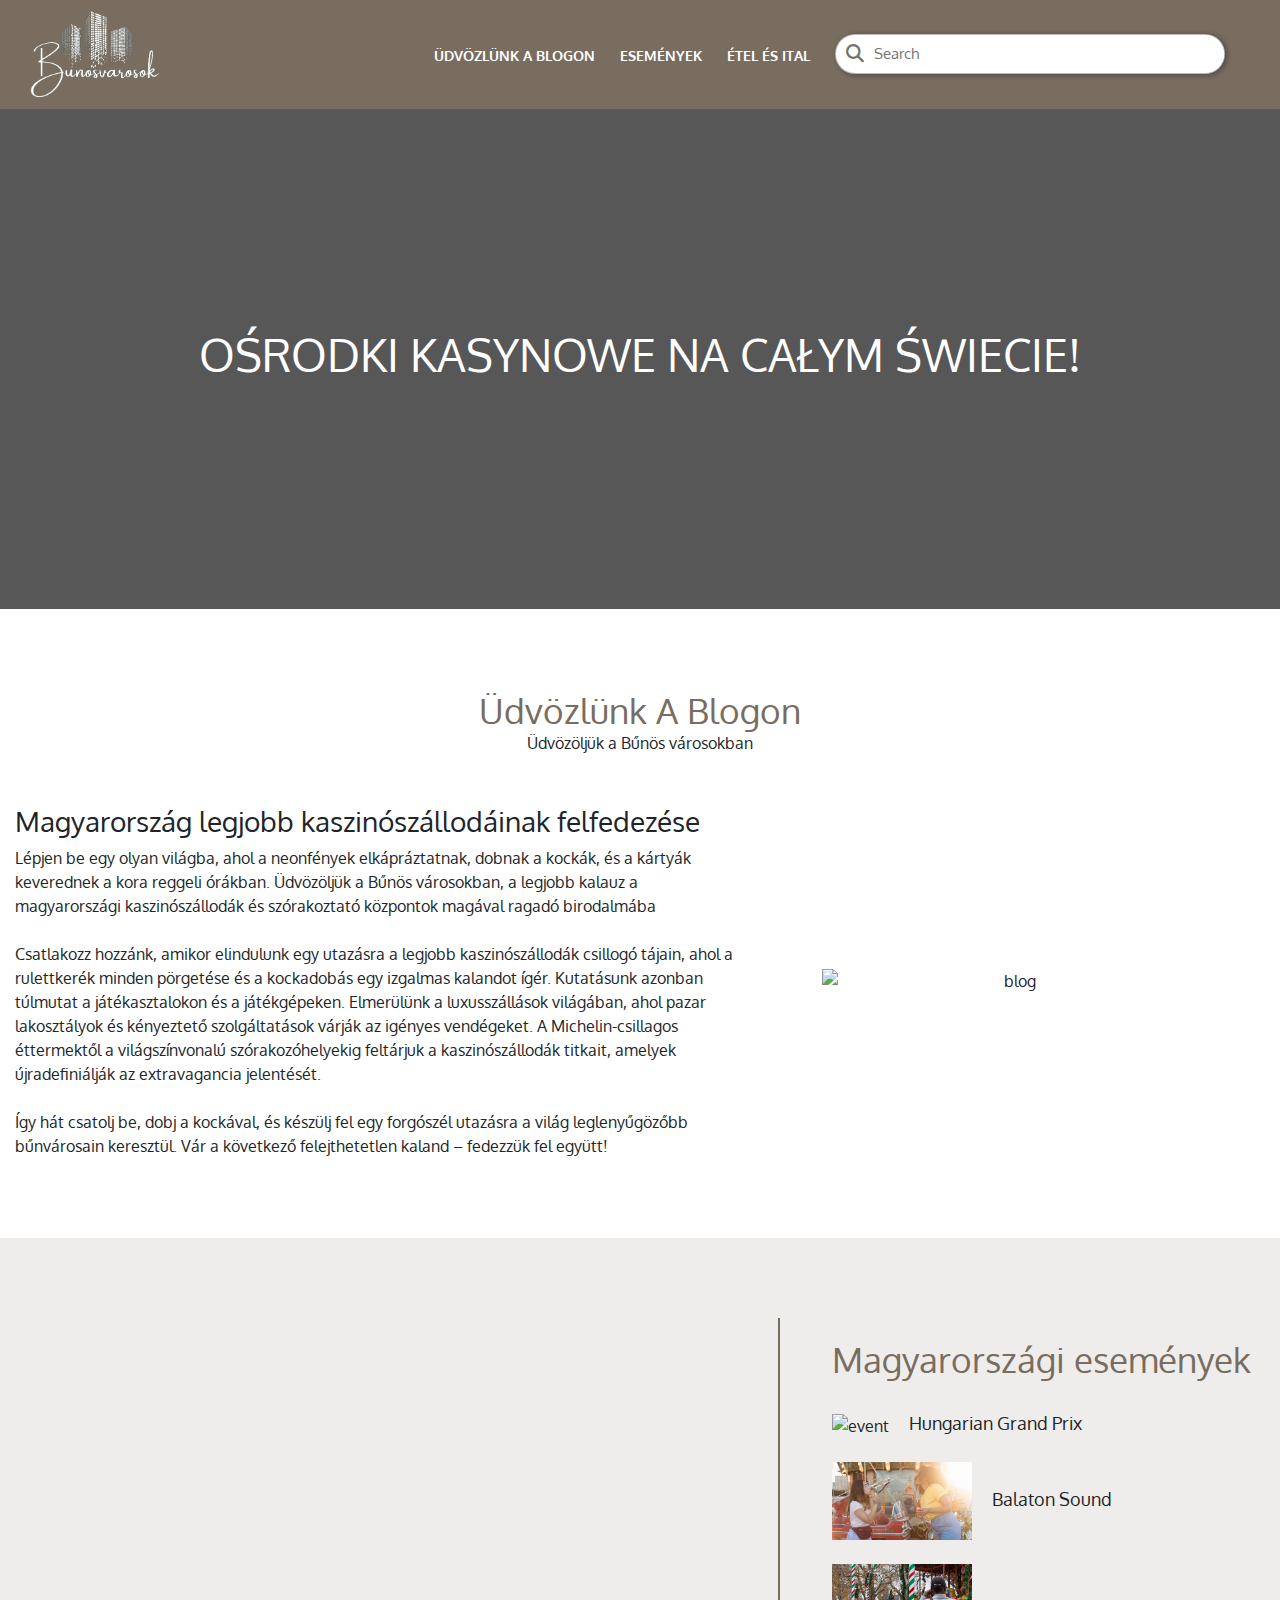
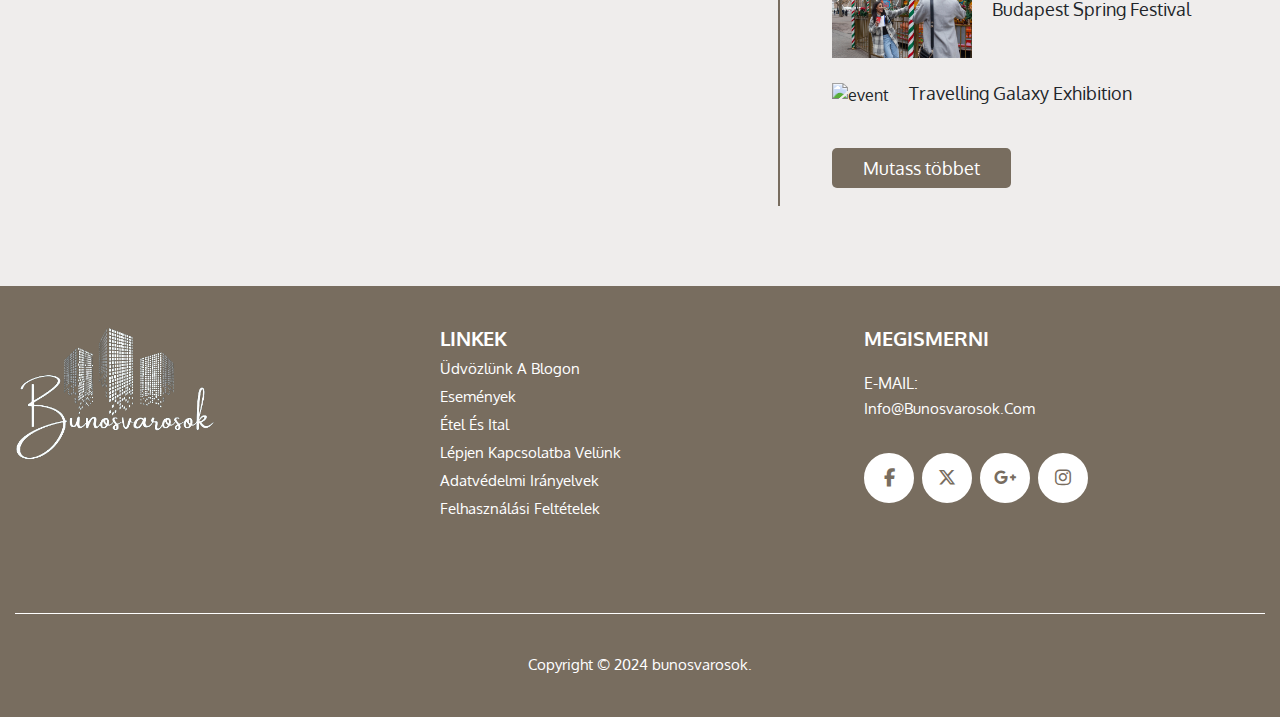
==== commit 6ede3e2f: "changes" ====
--- a/index.html
+++ b/index.html
@@ -66,7 +66,7 @@
                         <p>Üdvözöljük a Bűnös városokban</p>
                     </div>
                 </div>
-                <div class="col-lg-7">
+                <div class="col-lg-7 col-md-6 col-12">
                     <div class="blog_text">
                         <h3>Magyarország legjobb kaszinószállodáinak felfedezése</h3>
                         <p>Lépjen be egy olyan világba, ahol a neonfények elkápráztatnak, dobnak a kockák, és a kártyák
@@ -88,7 +88,7 @@
                             bűnvárosain keresztül. Vár a következő felejthetetlen kaland – fedezzük fel együtt!</p>
                     </div>
                 </div>
-                <div class="col-lg-5">
+                <div class="col-lg-5 col-md-6 col-12">
                     <div class="blog_img">
                         <img src="img/blogimg.png" alt="blog">
                     </div>
--- a/css/style.css
+++ b/css/style.css
@@ -172,6 +172,13 @@
 .blog_img img {
     width: 75%;
     text-align: center;
+}
+
+.blog_img {
+    display: flex;
+    align-items: center;
+    justify-content: center;
+    height: 100%;
 }
 
 /* blog styling end */
@@ -363,10 +370,19 @@
     font-size: 35px;
     margin-top: 20px;
 }
-.home_asidebar{
+
+.home_asidebar {
     padding: 80px 0;
     background: #786d5f1f;
 }
+
+.left_side_ab {
+    display: flex;
+    align-items: center;
+    justify-content: center;
+    height: 100%;
+}
+
 /* home aside styling end */
 /* contact styling start */
 .contact_banner {
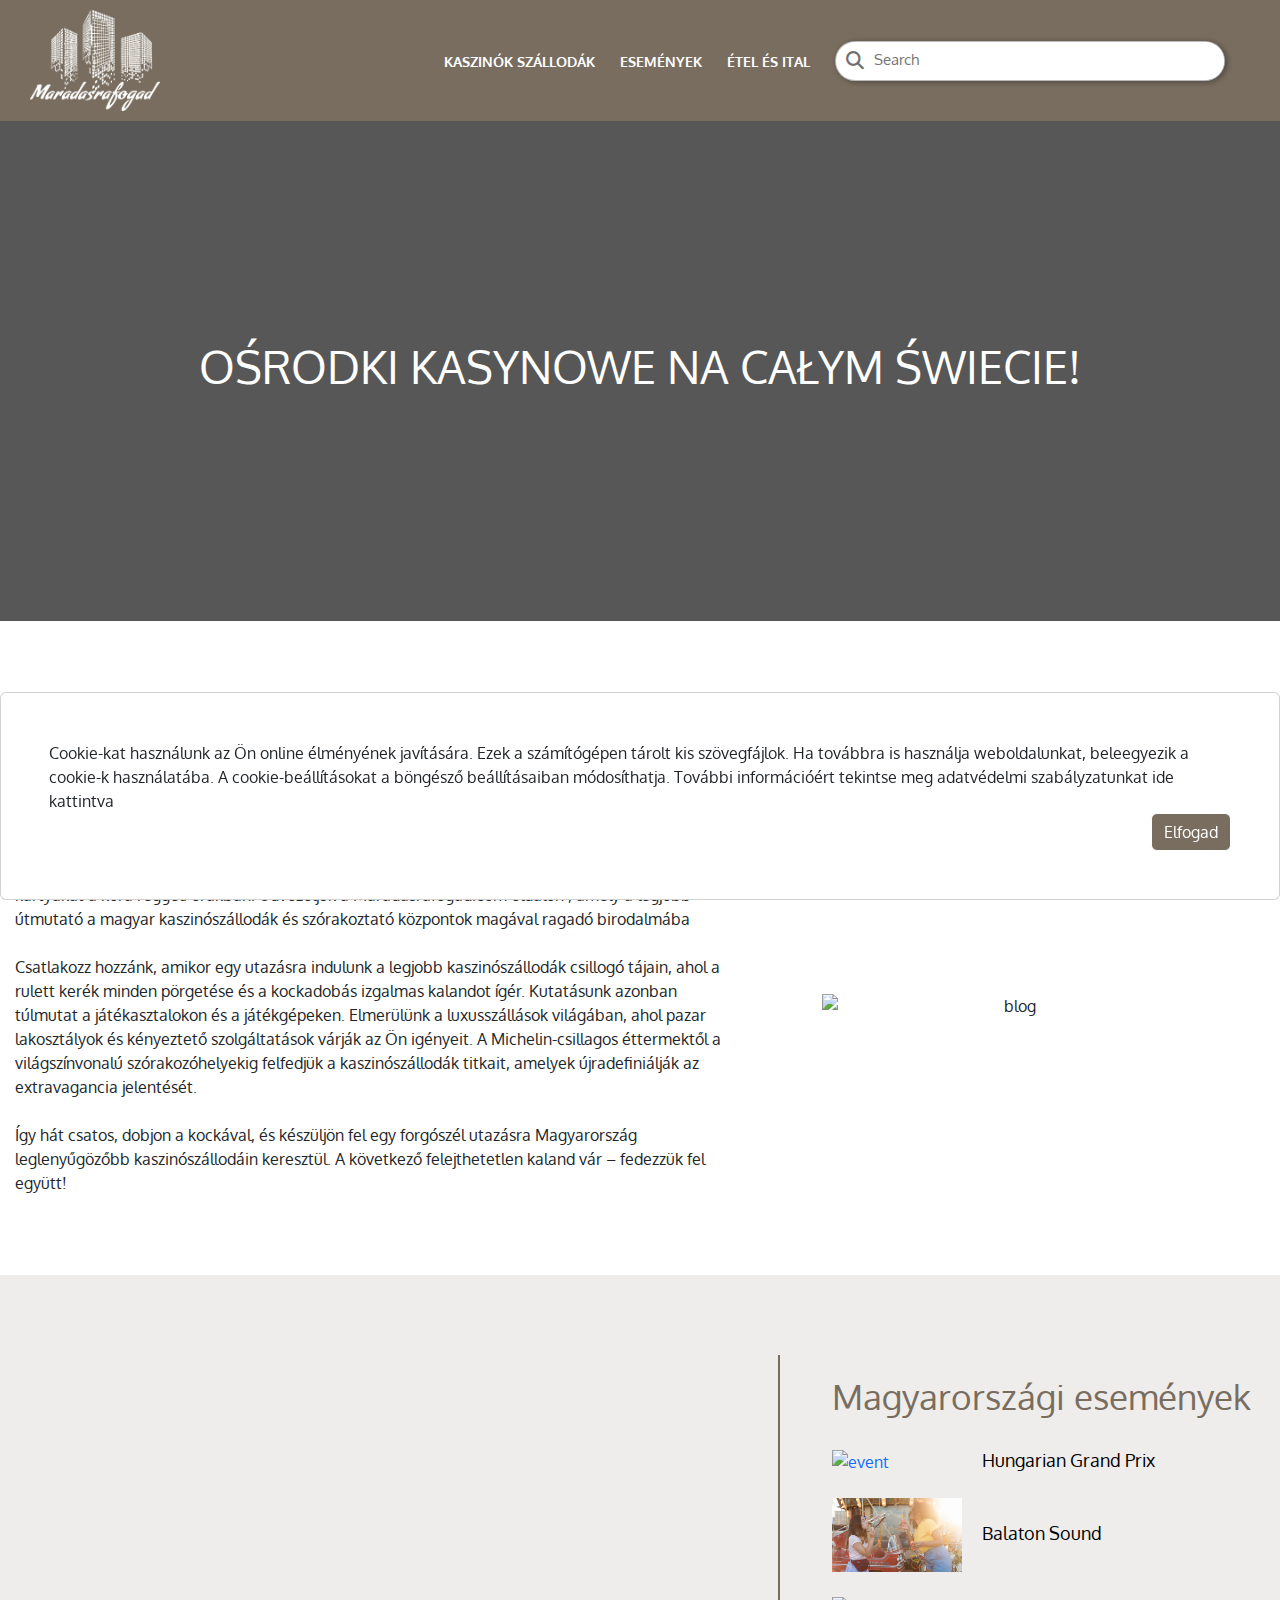
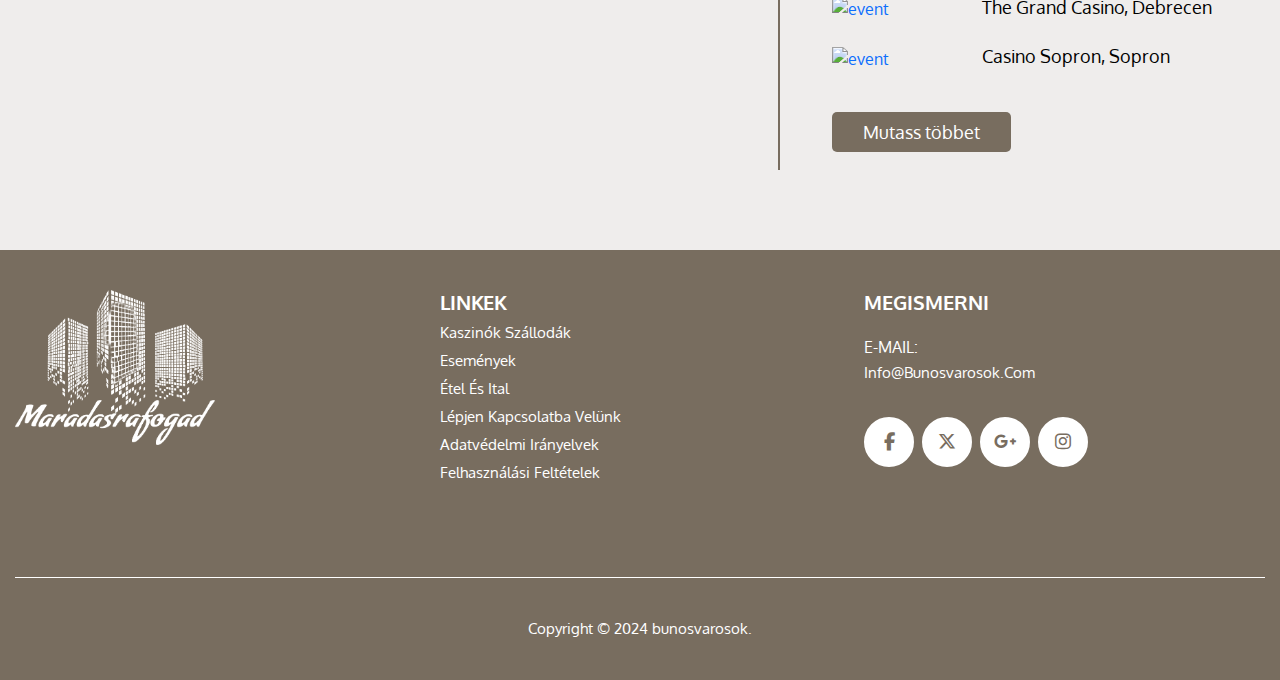
==== commit d98daf9d: "sdsdfd" ====
--- a/index.html
+++ b/index.html
@@ -4,7 +4,7 @@
 <head>
     <meta charset="UTF-8">
     <meta name="viewport" content="width=device-width, initial-scale=1.0">
-    <title>itthon</title>
+    <title>Itthon</title>
     <link rel="icon" type="image/x-icon" href="img/fav.png">
     <link rel="stylesheet" href="https://cdnjs.cloudflare.com/ajax/libs/font-awesome/6.5.1/css/all.min.css">
     <link rel="stylesheet" href="css/bootstrap.css">
@@ -22,7 +22,7 @@
                     <div class="closebutton"><i class="fa fa-times-circle" aria-hidden="true"></i></div>
                     <ul>
                         <li>
-                            <a href="hotel.html"> Üdvözlünk a blogon</a>
+                            <a href="hotel.html"> Kaszinók szállodák</a>
                         </li>
                         <li>
                             <a href="events.html">Események</a>
@@ -34,6 +34,7 @@
                             <div id="search-wrapper">
                                 <i class="search-icon fas fa-search"></i>
                                 <input type="text" id="search" placeholder="Search">
+                            </div>
                         </li>
                     </ul>
 
@@ -69,23 +70,26 @@
                 <div class="col-lg-7 col-md-6 col-12">
                     <div class="blog_text">
                         <h3>Magyarország legjobb kaszinószállodáinak felfedezése</h3>
-                        <p>Lépjen be egy olyan világba, ahol a neonfények elkápráztatnak, dobnak a kockák, és a kártyák
-                            keverednek a kora reggeli órákban. Üdvözöljük a Bűnös városokban, a legjobb kalauz a
-                            magyarországi kaszinószállodák és szórakoztató központok magával ragadó birodalmába
+                        <p>Lépjen be egy olyan világba, ahol a neonfények elkápráztatnak, dobnak kockákat és keverik a
+                            kártyákat a kora reggeli órákban. Üdvözöljük a Maradasrafogad.com oldalon , amely a legjobb
+                            útmutató a magyar kaszinószállodák és szórakoztató központok magával ragadó birodalmába
                         </p><br>
-                        <p>Csatlakozz hozzánk, amikor elindulunk egy utazásra a legjobb kaszinószállodák csillogó
-                            tájain, ahol a
-                            rulettkerék minden pörgetése és a kockadobás egy izgalmas kalandot ígér. Kutatásunk azonban
-                            túlmutat a játékasztalokon és a játékgépeken. Elmerülünk a luxusszállások világában, ahol
-                            pazar
-                            lakosztályok és kényeztető szolgáltatások várják az igényes vendégeket. A Michelin-csillagos
-                            éttermektől a világszínvonalú szórakozóhelyekig feltárjuk a kaszinószállodák titkait,
-                            amelyek
-                            újradefiniálják az extravagancia jelentését.
+                        <p>Csatlakozz hozzánk, amikor egy utazásra indulunk a legjobb kaszinószállodák csillogó tájain,
+                            ahol a
+                            rulett kerék minden pörgetése és a kockadobás izgalmas kalandot ígér. Kutatásunk azonban
+                            túlmutat
+                            a játékasztalokon és a játékgépeken. Elmerülünk a luxusszállások világában, ahol pazar
+                            lakosztályok
+                            és kényeztető szolgáltatások várják az Ön igényeit. A Michelin-csillagos éttermektől a
+                            világszínvonalú
+                            szórakozóhelyekig felfedjük a kaszinószállodák titkait, amelyek újradefiniálják az
+                            extravagancia
+                            jelentését.
                         </p><br>
-                        <p>Így hát csatolj be, dobj a kockával, és készülj fel egy forgószél utazásra a világ
-                            leglenyűgözőbb
-                            bűnvárosain keresztül. Vár a következő felejthetetlen kaland – fedezzük fel együtt!</p>
+                        <p>Így hát csatos, dobjon a kockával, és készüljön fel egy forgószél utazásra Magyarország
+                            leglenyűgözőbb kaszinószállodáin keresztül. A következő felejthetetlen kaland vár – fedezzük
+                            fel
+                            együtt!</p>
                     </div>
                 </div>
                 <div class="col-lg-5 col-md-6 col-12">
@@ -103,7 +107,7 @@
             <div class="row">
                 <div class="col-xxl-7 col-xl-7 col-lg-6 col-md-12 col-sm-12">
                     <div class="left_side_ab">
-                        <img src="img/asidebarimg.jpg" alt="" class="img-fluid">
+                        <img src="img/random (2).jpg" alt="" class="img-fluid">
 
                     </div>
                 </div>
@@ -116,40 +120,48 @@
                             <div class="col-12 mb-4">
                                 <div class="events">
                                     <div class="box">
-                                        <img src="img/aside1img.jpg" alt="event">
+                                        <a href="events.html"><img src="img/aside1img.jpg" alt="event"></a>
                                     </div>
                                     <div class="box2">
-                                        <h4>Hungarian Grand Prix</h4>
+                                        <a href="events.html">
+                                            <h4>Hungarian Grand Prix</h4>
+                                        </a>
                                     </div>
                                 </div>
                             </div>
                             <div class="col-12 mb-4">
                                 <div class="events">
                                     <div class="box">
-                                        <img src="img/aside2img.jpg" alt="event">
+                                        <a href="events.html"><img src="img/aside2img.jpg" alt="event"></a>
                                     </div>
                                     <div class="box2">
-                                        <h4>Balaton Sound</h4>
+                                        <a href="events.html">
+                                            <h4>Balaton Sound</h4>
+                                        </a>
                                     </div>
                                 </div>
                             </div>
                             <div class="col-12 mb-4">
                                 <div class="events">
                                     <div class="box">
-                                        <img src="img/aside3img.jpg" alt="event">
+                                        <a href="hotel.html"><img src="img/debrecen.jpg" alt="event"></a>
                                     </div>
                                     <div class="box2">
-                                        <h4>Budapest Spring Festival</h4>
+                                        <a href="hotel.html">
+                                            <h4>The Grand Casino, Debrecen</h4>
+                                        </a>
                                     </div>
                                 </div>
                             </div>
                             <div class="col-12 mb-4">
                                 <div class="events">
                                     <div class="box">
-                                        <img src="img/galaxyevents.jpg" alt="event">
+                                        <a href="hotel.html"><img src="img/sopron.jpg" alt="event"></a>
                                     </div>
                                     <div class="box2">
-                                        <h4>Travelling Galaxy Exhibition</h4>
+                                        <a href="hotel.html">
+                                            <h4>Casino Sopron, Sopron</h4>
+                                        </a>
                                     </div>
                                 </div>
                             </div>
@@ -183,7 +195,7 @@
                         <h4>LINKEK</h4>
                         <ul>
                             <li>
-                                <a href="hotel.html"> Üdvözlünk a blogon</a>
+                                <a href="hotel.html"> Kaszinók szállodák</a>
                             </li>
                             <li>
                                 <a href="events.html">Események</a>
@@ -236,6 +248,19 @@
         </div>
     </div>
     <!-- footer copyright section end  -->
+    <div class="card cookie-alert show">
+        <div class="card-body p-5">
+
+            <p class="card-text">Cookie-kat használunk az Ön online élményének javítására. Ezek a számítógépen tárolt
+                kis
+                szövegfájlok. Ha továbbra is használja weboldalunkat, beleegyezik a cookie-k használatába. A
+                cookie-beállításokat a böngésző beállításaiban módosíthatja. További információért tekintse meg
+                adatvédelmi szabályzatunkat ide kattintva</p>
+            <div class="btn-toolbar justify-content-end">
+                <a href="#" class="btn btn-primary accept-cookies">Elfogad</a>
+            </div>
+        </div>
+    </div>
     <script src="https://cdnjs.cloudflare.com/ajax/libs/jquery/2.2.2/jquery.min.js"></script>
     <script src="javascript/bootstrap.js"></script>
     <script src="javascript/slick.js"></script>
--- a/css/style.css
+++ b/css/style.css
@@ -61,7 +61,13 @@
     padding-bottom: 10px;
     text-transform: capitalize;
 }
-
+.active {
+    color: var(--secondary-color) !important;
+    border-bottom: 1px solid;
+}
+.navlink ul li a:hover {
+    color: #000;
+}
 /* navbar styling  */
 nav {
     background-color: var(--primary-color);
@@ -247,7 +253,7 @@
 }
 
 .detail_inner {
-    text-align: center;
+    text-align: left;
     height: 100%;
     box-shadow: rgba(100, 100, 111, 0.2) 0px 7px 29px 0px;
     border-radius: 5px;
@@ -255,6 +261,28 @@
     border-bottom: 4px solid #786d5f;
     background-color: #fff;
     transition: all 0.5s;
+}
+
+.detail_inner .img_design {
+    overflow: hidden;
+    height: 250px;
+    display: block;
+    width: 100%;
+    margin-bottom: 10px;
+}
+
+.detail_inner img:hover {
+    transform: scale(1.1);
+}
+
+.detail_inner img {
+    width: 100%;
+    height: 250px;
+    object-fit: cover;
+}
+
+.detail_inner img {
+    transition: all .3s linear;
 }
 
 .detail_inner h3 {
@@ -291,6 +319,11 @@
 .canvas-picture img {
     height: 350px;
     object-fit: cover;
+    transition: all .3s linear;
+}
+
+.canvas-picture img:hover {
+    filter: brightness(0.5);
 }
 
 .hotel_box {
@@ -333,6 +366,7 @@
 .bottom_text_section {
     background-color: #786d5f1f;
     padding: 80px 0;
+    text-align: center;
 }
 
 /* events styling end */
@@ -358,7 +392,15 @@
     font-size: 18px;
     margin-bottom: 2px;
 }
-
+.box {
+    width: 30%;
+}
+.box2 {
+    width: 60%;
+}
+.box2 a {
+    color: #000;
+}
 .row.upcoming_events {
     border-left: 2px solid var(--primary-color);
     padding-left: 40px;
@@ -456,7 +498,7 @@
     background-image: url(../img/privacybanner.jpg);
     background-repeat: no-repeat;
     background-size: cover;
-    background-position: revert;
+    background-position: center;
     object-fit: cover;
     margin-top: 0;
     isolation: isolate;
@@ -728,4 +770,52 @@
     padding: 0px 10px;
 }
 
-/* search styling end */+/* search styling end */
+/* /cookie start/ */
+.cookie-alert {
+    position: fixed;
+    bottom: 0;
+    right: 0;
+    width: 100%;
+    margin: 0 !important;
+    z-index: 999;
+    opacity: 0;
+    transform: translateY(100%);
+    transition: all 500ms ease-out;
+    left: 0;
+}
+
+.cookie-alert .btn {
+    color: #fff;
+    background-color: var(--primary-color);
+    border-color: #ffffff;
+}
+
+.cookie-alert .btn:hover {
+    color: var(--primary-color);
+    background-color: #fff;
+    border-color: var(--primary-color);
+}
+
+.cookie-alert.show {
+    opacity: 1;
+    transform: translateY(0%);
+    transition-delay: 1000ms;
+}
+
+a.btn.btn-primary.setting-cookies {
+    background: transparent;
+    color: #000;
+    text-decoration: underline;
+    padding-bottom: 0;
+    margin-right: 14px;
+    border: none;
+}
+
+a.btn.btn-primary.setting-cookies:hover {
+    color: var(--primary-color);
+    text-decoration-color: var(--primary-color);
+}
+
+/* 
+/cookie end/ */--- a/css/responsive.css
+++ b/css/responsive.css
@@ -88,6 +88,56 @@
     .right_side_ab {
         margin-top: 20px;
     }
+
+    .blog_img img {
+        width: 100%;
+    }
+
+    .blog_text h3 {
+        max-width: 452px;
+        width: 100%;
+    }
+}
+
+@media screen and (max-width:767px) {
+    .blog_img img {
+        width: 60%;
+        margin-top: 20px;
+    }
+
+    .banner_box h1 {
+        font-size: 35px;
+    }
+
+    .blog_section {
+        padding: 40px 0;
+    }
+
+    .blog_heading {
+        text-align: center;
+        margin-bottom: 30px;
+    }
+
+    .home_asidebar {
+        padding: 40px 0;
+    }
+
+    .below_section {
+        padding: 40px 0px;
+    }
+
+    .hotel_detail {
+        padding: 40px 0;
+    }
+
+    .bottom_text_section {
+        padding: 40px 0;
+        text-align: left;
+    }
+
+    .events_section {
+        padding: 40px 0;
+    }
 }
 
 @media screen and (max-width:575px) {
@@ -103,4 +153,12 @@
     .box img {
         width: 90px;
     }
+
+    .blog_img img {
+        width: 100%;
+    }
+
+    .banner_box h1 {
+        font-size: 30px;
+    }
 }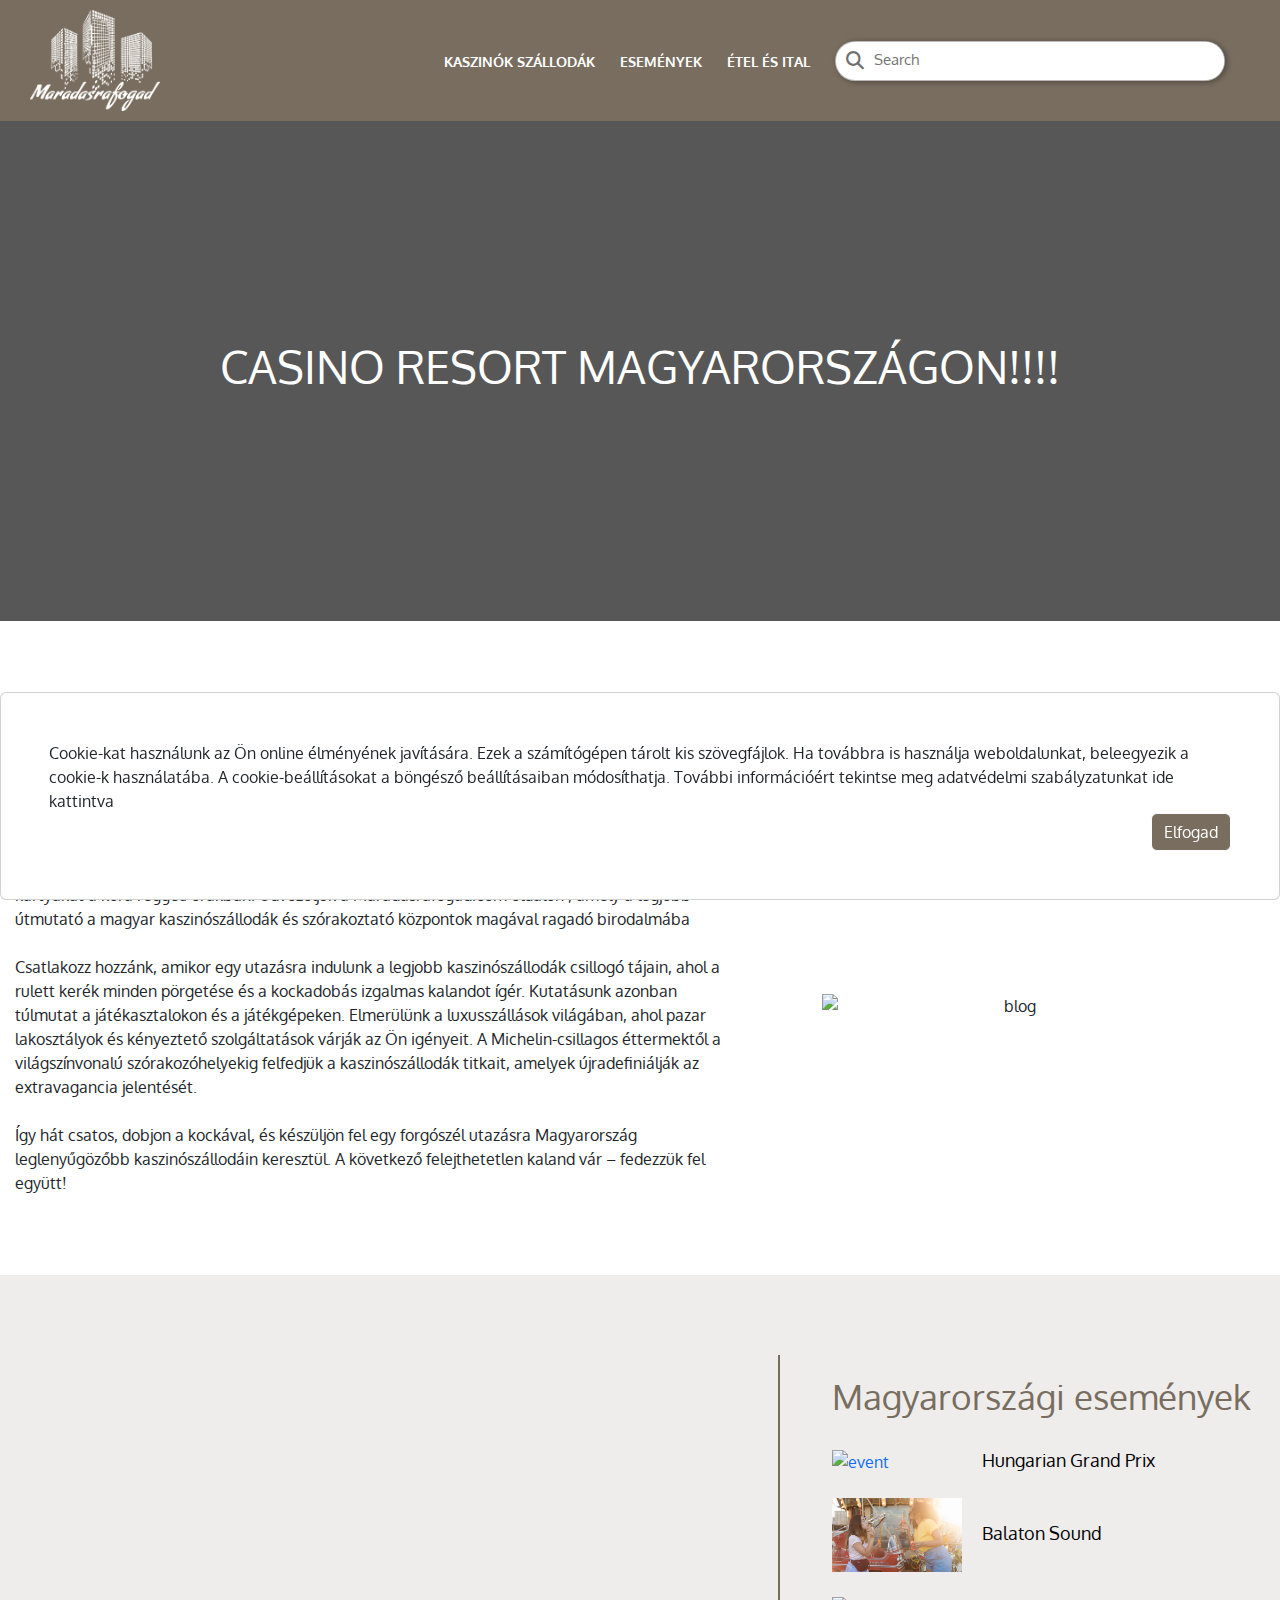
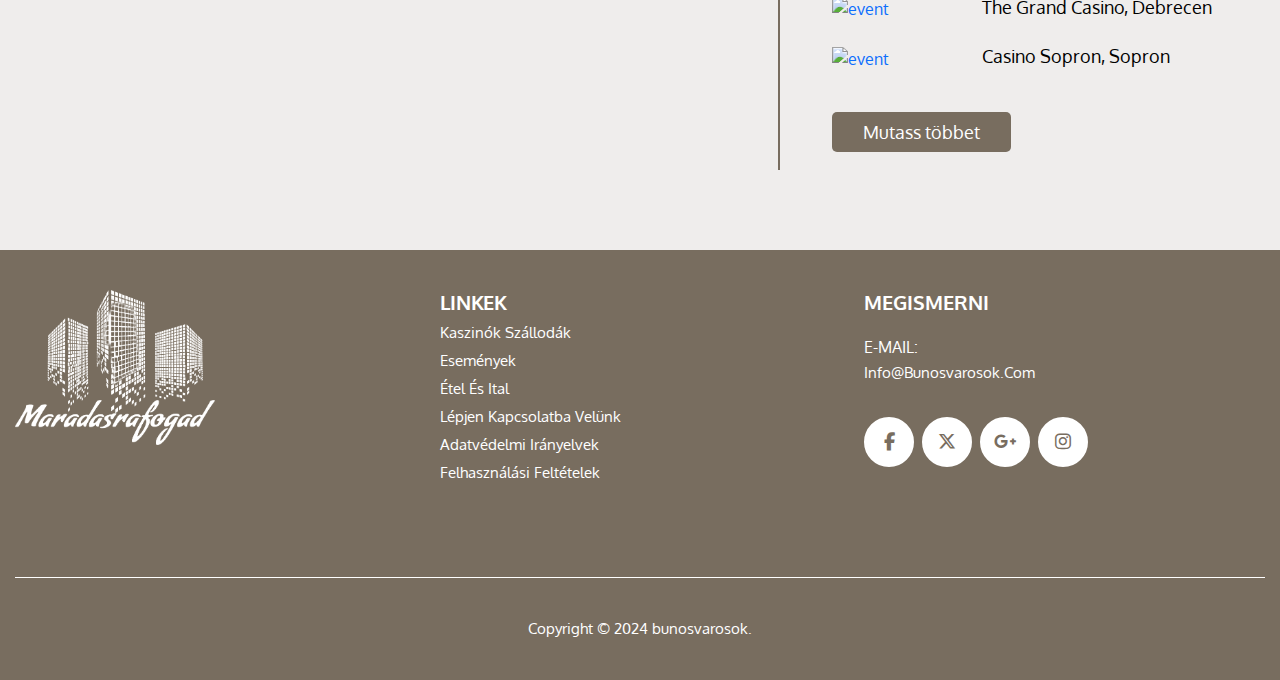
==== commit 242ec065: "dffddvsd" ====
--- a/index.html
+++ b/index.html
@@ -50,7 +50,8 @@
             <div class="row">
                 <div class="col-12">
                     <div class="banner_box">
-                        <h1>Ośrodki kasynowe na całym świecie!</h1>
+                        <h1>Casino
+                            Resort Magyarországon!!!!</h1>
                     </div>
                 </div>
             </div>
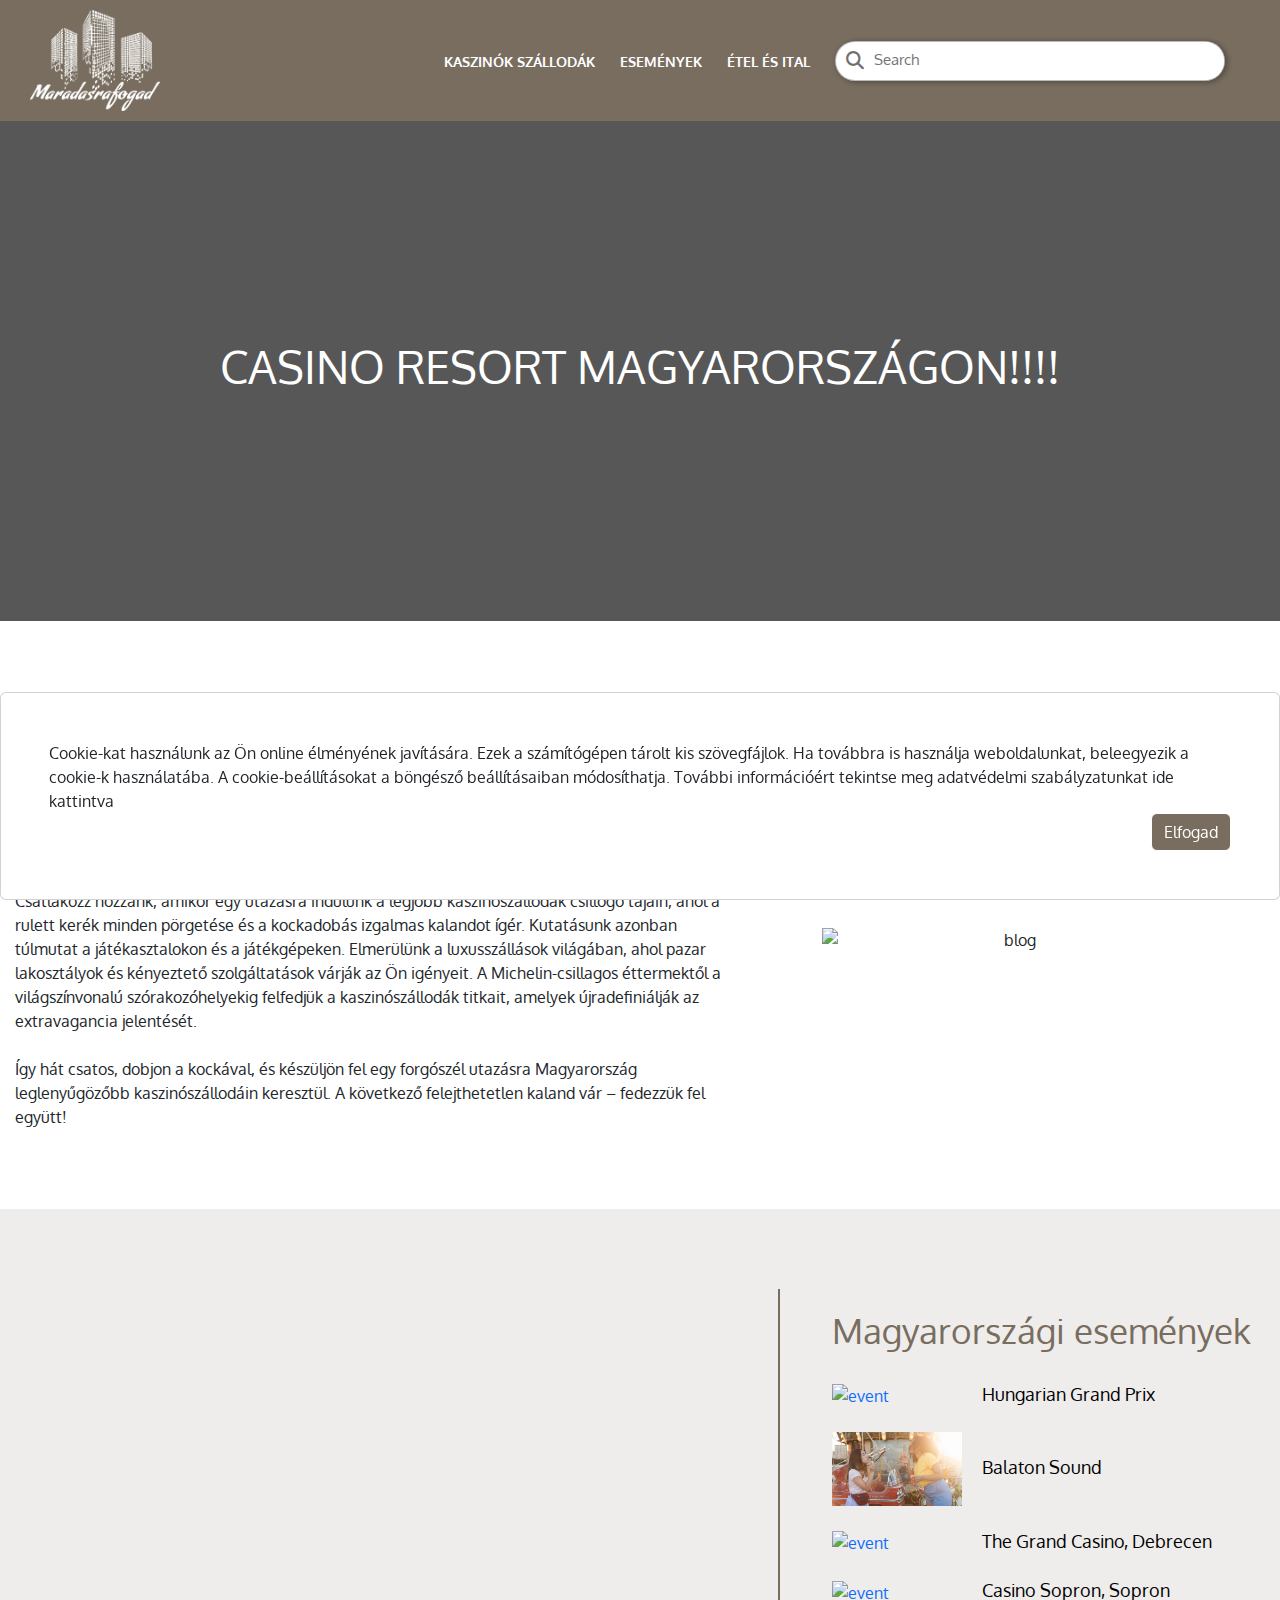
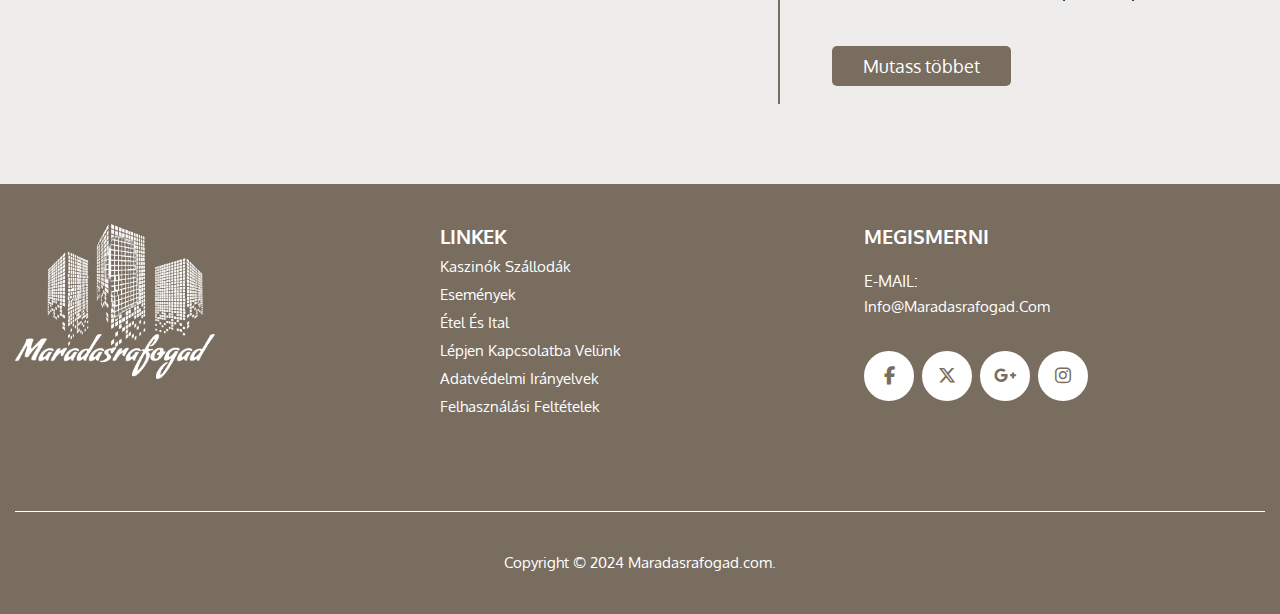
==== commit 35a660ee: "ssddsd" ====
--- a/index.html
+++ b/index.html
@@ -64,8 +64,8 @@
             <div class="row">
                 <div class="col-12">
                     <div class="blog_heading">
-                        <h2>Üdvözlünk a blogon</h2>
-                        <p>Üdvözöljük a Bűnös városokban</p>
+                        <!-- <h2>Üdvözlünk a blogon</h2>
+                        <p>Üdvözöljük a Bűnös városokban</p> -->
                     </div>
                 </div>
                 <div class="col-lg-7 col-md-6 col-12">
@@ -186,8 +186,8 @@
                         </a>
                         <ul>
                             <!-- <li>Ontdek de beste casinohotels van Nederland en geniet van elke seconde van uw leven met
-                                onze diensten.
-                            </li> -->
+                            onze diensten.
+                        </li> -->
                         </ul>
                     </div>
                 </div>
@@ -225,7 +225,7 @@
                             </p>
                             <ul>
                                 <li>
-                                    <a href="mailto:info@bunosvarosok.com">info@bunosvarosok.com</a>
+                                    <a href="mailto:info@maradasrafogad.com"> info@maradasrafogad.com</a>
                                 </li>
                             </ul>
                         </div>
@@ -243,7 +243,7 @@
             </div>
             <div class="row">
                 <div class="col-lg-12 col-sm-12 col-xs-12">
-                    <p class="copyright">Copyright © 2024 <a href="#">bunosvarosok</a>.</p>
+                    <p class="copyright">Copyright © 2024 <a href="#">Maradasrafogad.com</a>.</p>
                 </div>
             </div>
         </div>
